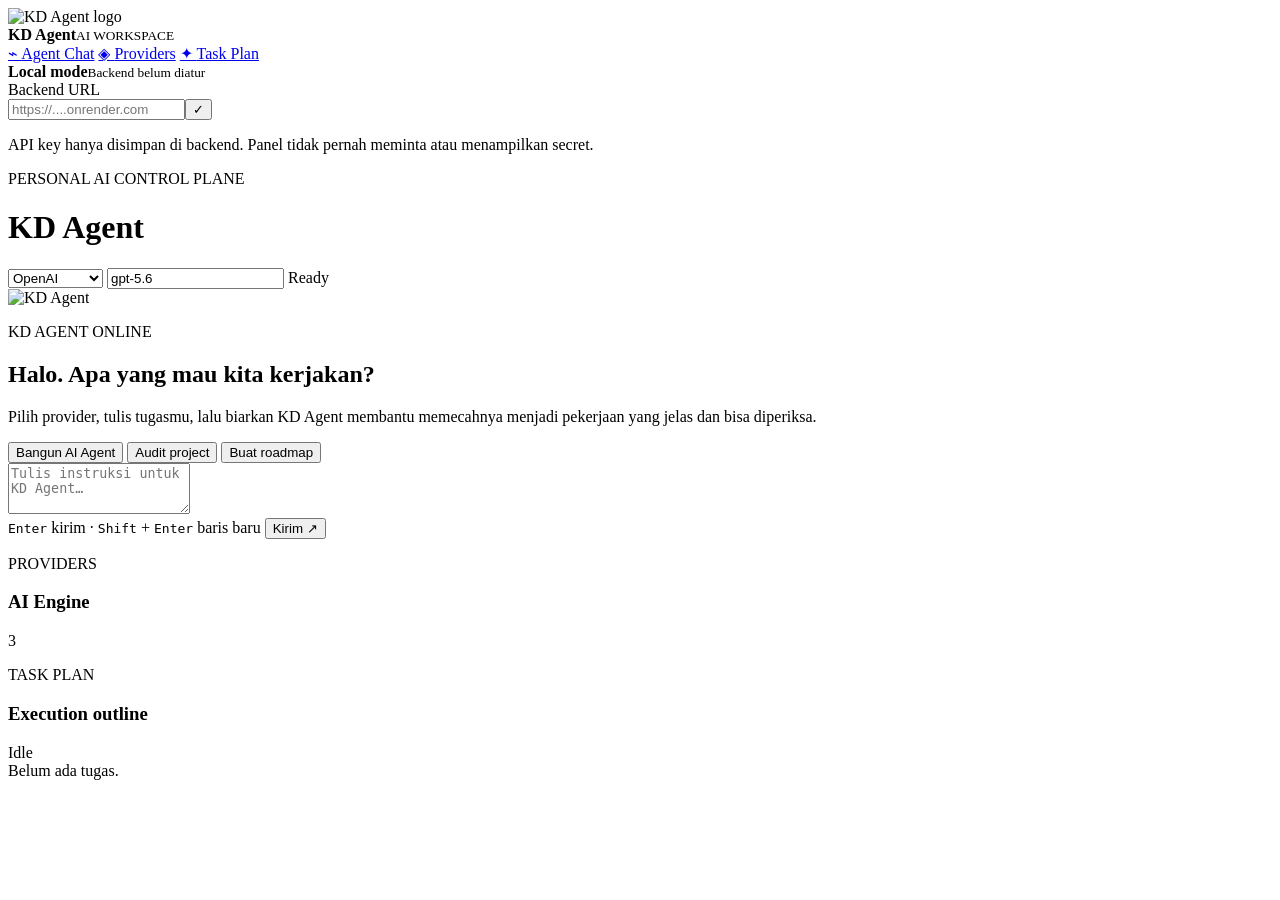
==== kd_agent/static/index.html @ d7be678e "feat: redesign KD Agent panel with branded professional UI" ====
<!doctype html>
<html lang="id">
  <head>
    <meta charset="utf-8">
    <meta name="viewport" content="width=device-width, initial-scale=1">
    <meta name="description" content="KD Agent modern AI workspace">
    <title>KD Agent — AI Workspace</title>
    <link rel="stylesheet" href="/static/styles.css">
  </head>
  <body>
    <div class="app-shell">
      <aside class="sidebar">
        <div class="brand"><span class="brand-mark"><img src="https://i.ibb.co/DNGhtS0/image.png" alt="KD Agent logo"></span><div><strong>KD Agent</strong><small>AI WORKSPACE</small></div></div>
        <nav>
          <a class="nav-item active" href="#chat">⌁ <span>Agent Chat</span></a>
          <a class="nav-item" href="#providers">◈ <span>Providers</span></a>
          <a class="nav-item" href="#plan-panel">✦ <span>Task Plan</span></a>
        </nav>
        <div class="sidebar-bottom">
          <div class="mini-status"><i id="connection-dot"></i><div><strong id="connection-text">Local mode</strong><small id="backend-text">Backend belum diatur</small></div></div>
          <label class="field-label" for="api-base">Backend URL</label>
          <div class="url-row"><input id="api-base" placeholder="https://....onrender.com" autocomplete="off"><button id="save-api" class="icon-btn" title="Simpan">✓</button></div>
          <p class="security-note">API key hanya disimpan di backend. Panel tidak pernah meminta atau menampilkan secret.</p>
        </div>
      </aside>
      <main class="main">
        <header class="topbar">
          <div><p class="eyebrow">PERSONAL AI CONTROL PLANE</p><h1>KD Agent</h1></div>
          <div class="top-controls">
            <select id="provider" aria-label="AI provider">
              <option value="openai">OpenAI</option>
              <option value="groq">Groq</option>
              <option value="openrouter">OpenRouter</option>
            </select>
            <input id="model" aria-label="AI model" value="gpt-5.6">
            <span class="live-pill"><i id="live-dot"></i><span id="live-label">Ready</span></span>
          </div>
        </header>
        <section id="chat" class="chat-layout">
          <div class="chat-card">
            <div id="chat-feed" class="chat-feed">
              <div class="welcome">
                <div class="orb"><img src="https://i.ibb.co/DNGhtS0/image.png" alt="KD Agent"></div>
                <p class="eyebrow">KD AGENT ONLINE</p>
                <h2>Halo. Apa yang mau kita kerjakan?</h2>
                <p>Pilih provider, tulis tugasmu, lalu biarkan KD Agent membantu memecahnya menjadi pekerjaan yang jelas dan bisa diperiksa.</p>
                <div class="quick-actions">
                  <button class="quick" data-prompt="Buat rencana untuk membangun website AI Agent modern.">Bangun AI Agent</button>
                  <button class="quick" data-prompt="Analisis struktur project saya dan cari masalah utama yang perlu diperbaiki.">Audit project</button>
                  <button class="quick" data-prompt="Buat roadmap coding 7 hari untuk menyelesaikan project ini.">Buat roadmap</button>
                </div>
              </div>
            </div>
            <form id="chat-form" class="composer">
              <textarea id="prompt" rows="3" placeholder="Tulis instruksi untuk KD Agent…" required></textarea>
              <div class="composer-bar">
                <span><kbd>Enter</kbd> kirim · <kbd>Shift</kbd> + <kbd>Enter</kbd> baris baru</span>
                <button id="send-btn" class="send-btn" type="submit"><span>Kirim</span> ↗</button>
              </div>
            </form>
          </div>
          <aside class="right-rail">
            <section id="providers" class="panel-card">
              <div class="panel-head"><div><p class="eyebrow">PROVIDERS</p><h3>AI Engine</h3></div><span id="provider-count">3</span></div>
              <div id="provider-list" class="provider-list"></div>
            </section>
            <section id="plan-panel" class="panel-card">
              <div class="panel-head"><div><p class="eyebrow">TASK PLAN</p><h3>Execution outline</h3></div><span id="plan-state">Idle</span></div>
              <div id="plan-empty" class="plan-empty">Belum ada tugas.</div>
              <ol id="plan-steps" class="plan-steps" hidden></ol>
              <div id="warnings" class="warnings" hidden></div>
            </section>
          </aside>
        </section>
      </main>
    </div>
    <script src="/static/app.js"></script>
  </body>
</html>
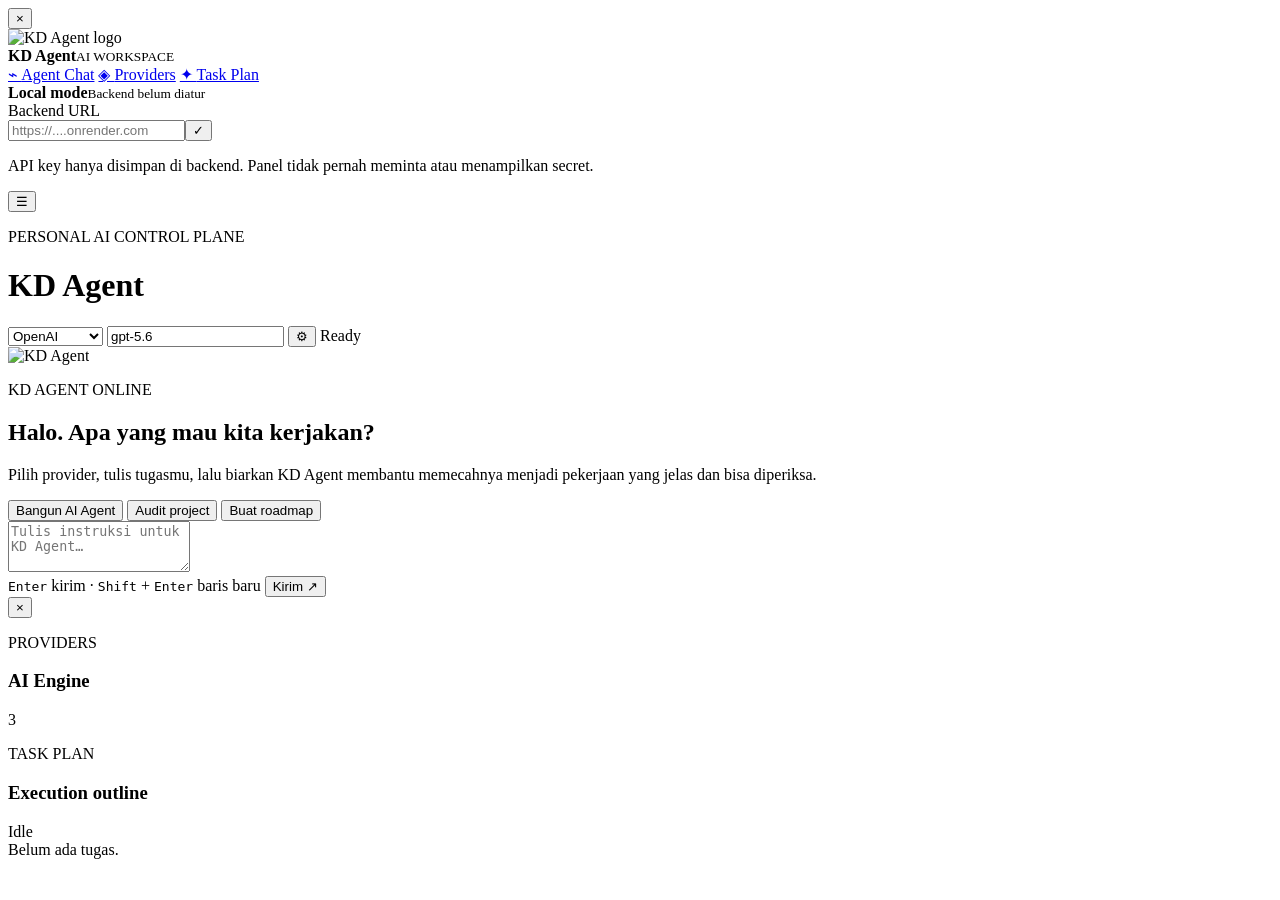
==== commit d8f0c91b: "feat: add local mobile drawer controls" ====
--- a/kd_agent/static/index.html
+++ b/kd_agent/static/index.html
@@ -4,12 +4,18 @@
     <meta charset="utf-8">
     <meta name="viewport" content="width=device-width, initial-scale=1">
     <meta name="description" content="KD Agent modern AI workspace">
+    <link rel="icon" type="image/png" href="https://i.ibb.co/DNGhtS0/image.png">
+    <link rel="apple-touch-icon" href="https://i.ibb.co/DNGhtS0/image.png">
     <title>KD Agent — AI Workspace</title>
     <link rel="stylesheet" href="/static/styles.css">
+    <link rel="stylesheet" href="/static/pro.css">
+    <link rel="stylesheet" href="/static/mobile-fix.css">
   </head>
   <body>
     <div class="app-shell">
+      <div id="drawer-backdrop" class="drawer-backdrop" hidden></div>
       <aside class="sidebar">
+        <button id="sidebar-close" class="drawer-close" type="button" aria-label="Tutup menu">×</button>
         <div class="brand"><span class="brand-mark"><img src="https://i.ibb.co/DNGhtS0/image.png" alt="KD Agent logo"></span><div><strong>KD Agent</strong><small>AI WORKSPACE</small></div></div>
         <nav>
           <a class="nav-item active" href="#chat">⌁ <span>Agent Chat</span></a>
@@ -25,6 +31,7 @@
       </aside>
       <main class="main">
         <header class="topbar">
+          <button id="sidebar-toggle" class="mobile-menu" type="button" aria-label="Buka menu">☰</button>
           <div><p class="eyebrow">PERSONAL AI CONTROL PLANE</p><h1>KD Agent</h1></div>
           <div class="top-controls">
             <select id="provider" aria-label="AI provider">
@@ -33,6 +40,7 @@
               <option value="openrouter">OpenRouter</option>
             </select>
             <input id="model" aria-label="AI model" value="gpt-5.6">
+            <button id="tools-toggle" class="mobile-menu" type="button" aria-label="Buka tools">⚙</button>
             <span class="live-pill"><i id="live-dot"></i><span id="live-label">Ready</span></span>
           </div>
         </header>
@@ -60,6 +68,7 @@
             </form>
           </div>
           <aside class="right-rail">
+            <button id="tools-close" class="drawer-close" type="button" aria-label="Tutup tools">×</button>
             <section id="providers" class="panel-card">
               <div class="panel-head"><div><p class="eyebrow">PROVIDERS</p><h3>AI Engine</h3></div><span id="provider-count">3</span></div>
               <div id="provider-list" class="provider-list"></div>
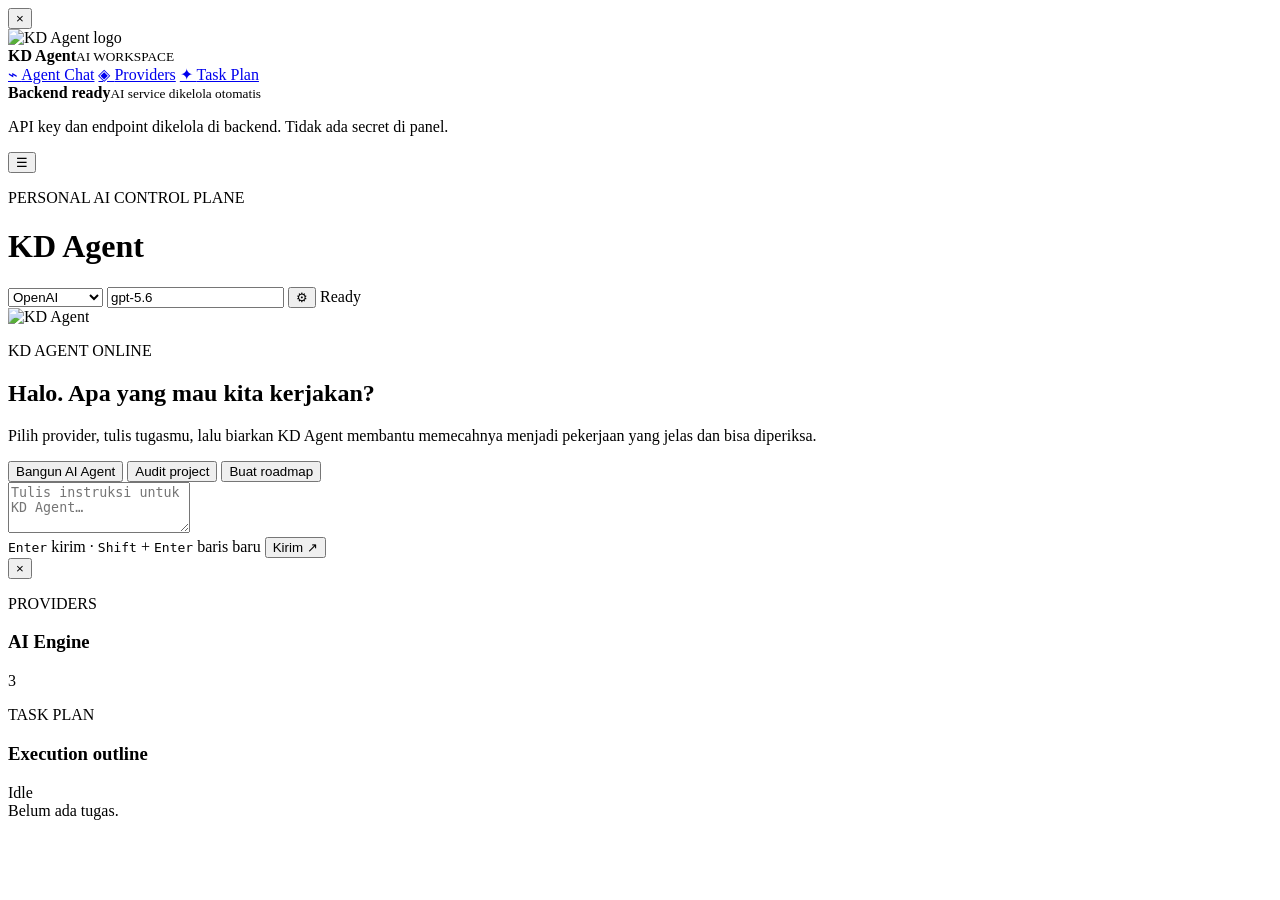
==== commit 48ae09f8: "refactor: simplify local sidebar controls" ====
--- a/kd_agent/static/index.html
+++ b/kd_agent/static/index.html
@@ -15,7 +15,7 @@
     <div class="app-shell">
       <div id="drawer-backdrop" class="drawer-backdrop" hidden></div>
       <aside class="sidebar">
-        <button id="sidebar-close" class="drawer-close" type="button" aria-label="Tutup menu">×</button>
+        <button id="sidebar-close" class="drawer-close" type="button" aria-label="Tutup menu"><span aria-hidden="true">×</span></button>
         <div class="brand"><span class="brand-mark"><img src="https://i.ibb.co/DNGhtS0/image.png" alt="KD Agent logo"></span><div><strong>KD Agent</strong><small>AI WORKSPACE</small></div></div>
         <nav>
           <a class="nav-item active" href="#chat">⌁ <span>Agent Chat</span></a>
@@ -23,10 +23,8 @@
           <a class="nav-item" href="#plan-panel">✦ <span>Task Plan</span></a>
         </nav>
         <div class="sidebar-bottom">
-          <div class="mini-status"><i id="connection-dot"></i><div><strong id="connection-text">Local mode</strong><small id="backend-text">Backend belum diatur</small></div></div>
-          <label class="field-label" for="api-base">Backend URL</label>
-          <div class="url-row"><input id="api-base" placeholder="https://....onrender.com" autocomplete="off"><button id="save-api" class="icon-btn" title="Simpan">✓</button></div>
-          <p class="security-note">API key hanya disimpan di backend. Panel tidak pernah meminta atau menampilkan secret.</p>
+          <div class="mini-status"><i id="connection-dot"></i><div><strong id="connection-text">Backend ready</strong><small id="backend-text">AI service dikelola otomatis</small></div></div>
+          <p class="security-note">API key dan endpoint dikelola di backend. Tidak ada secret di panel.</p>
         </div>
       </aside>
       <main class="main">
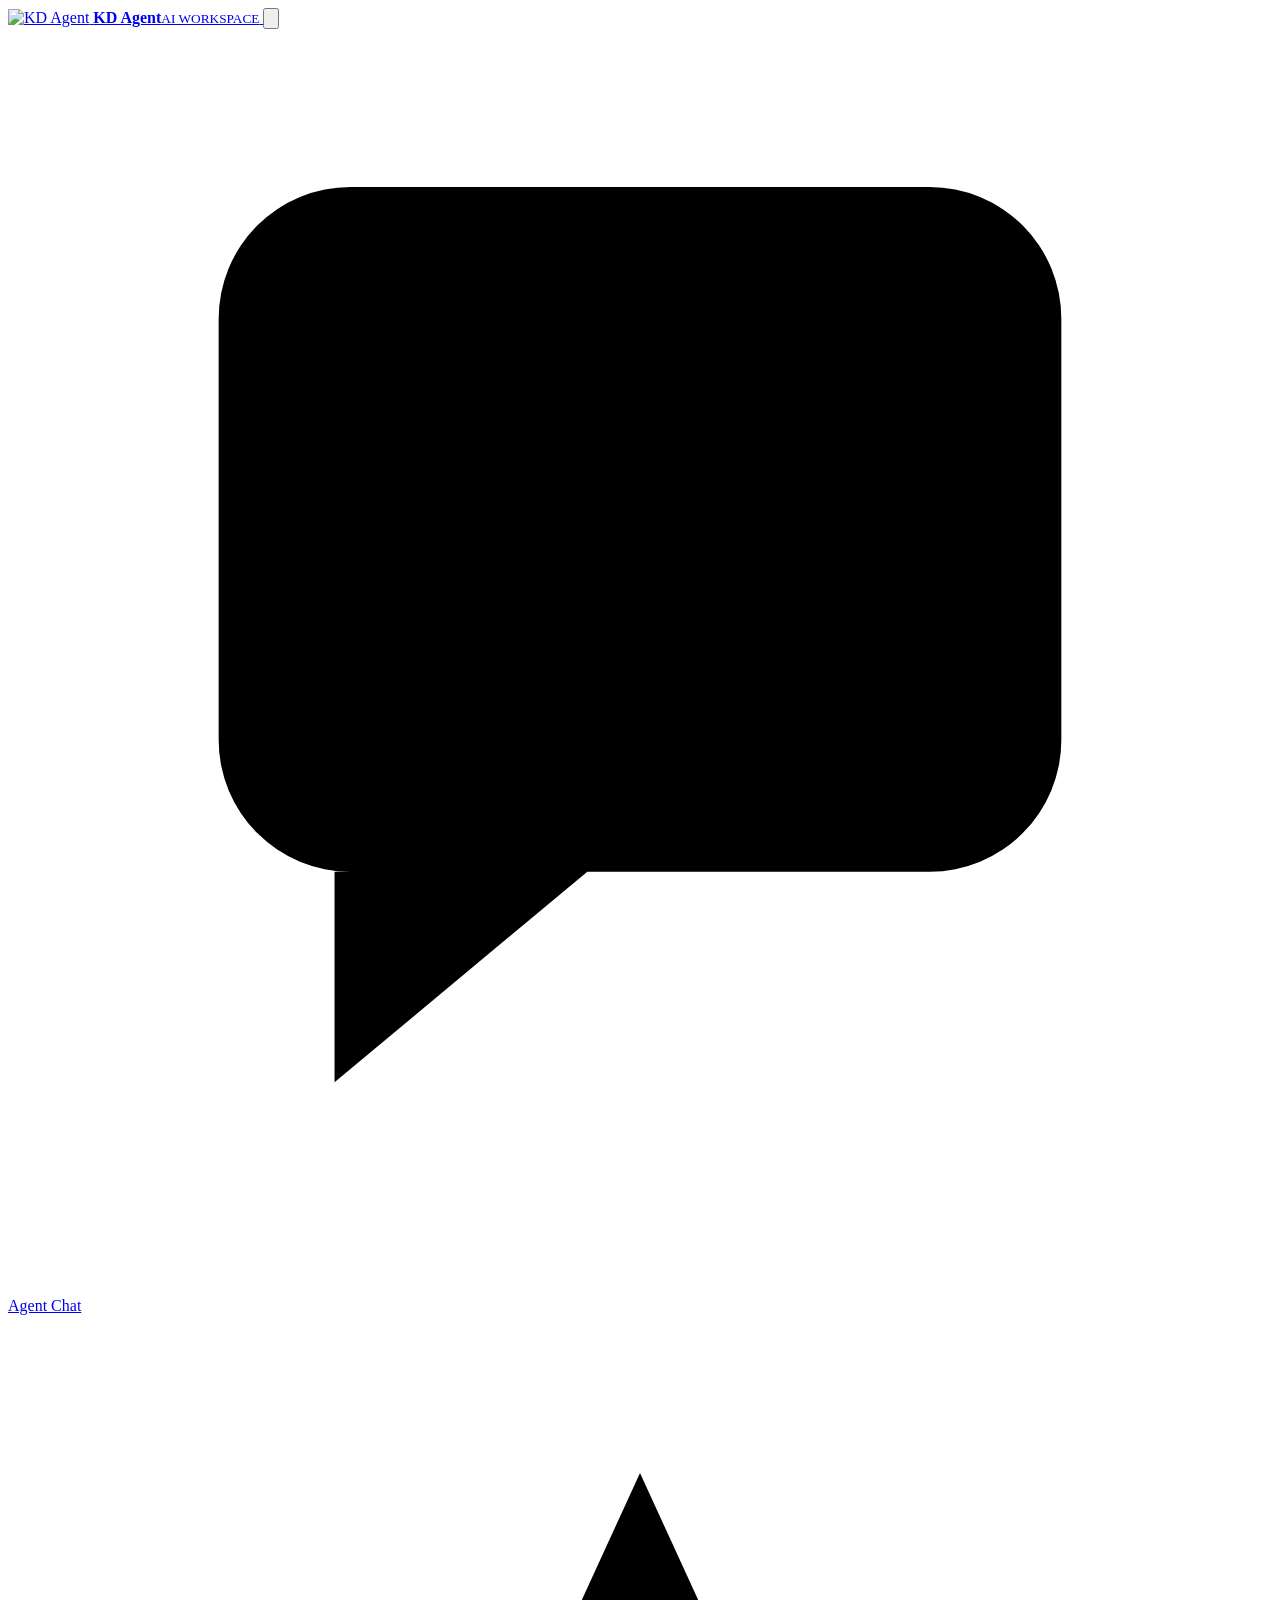
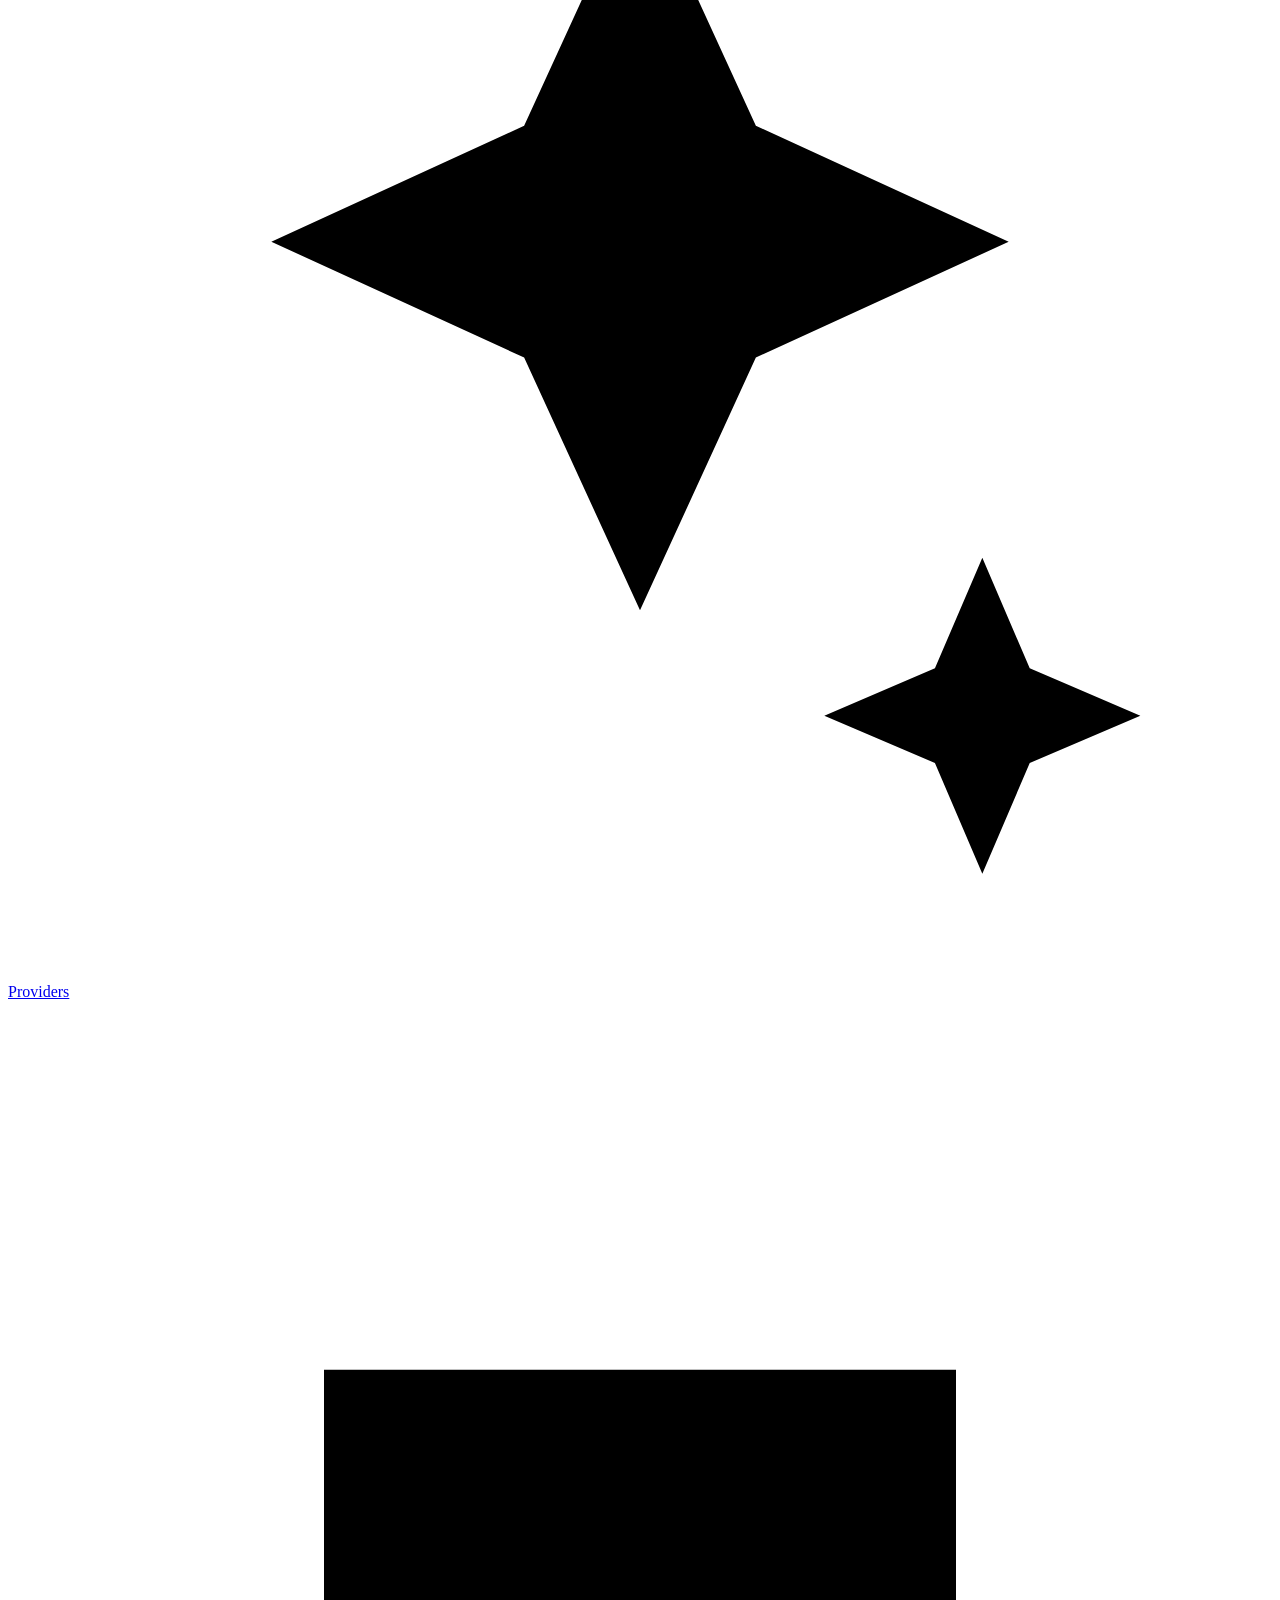
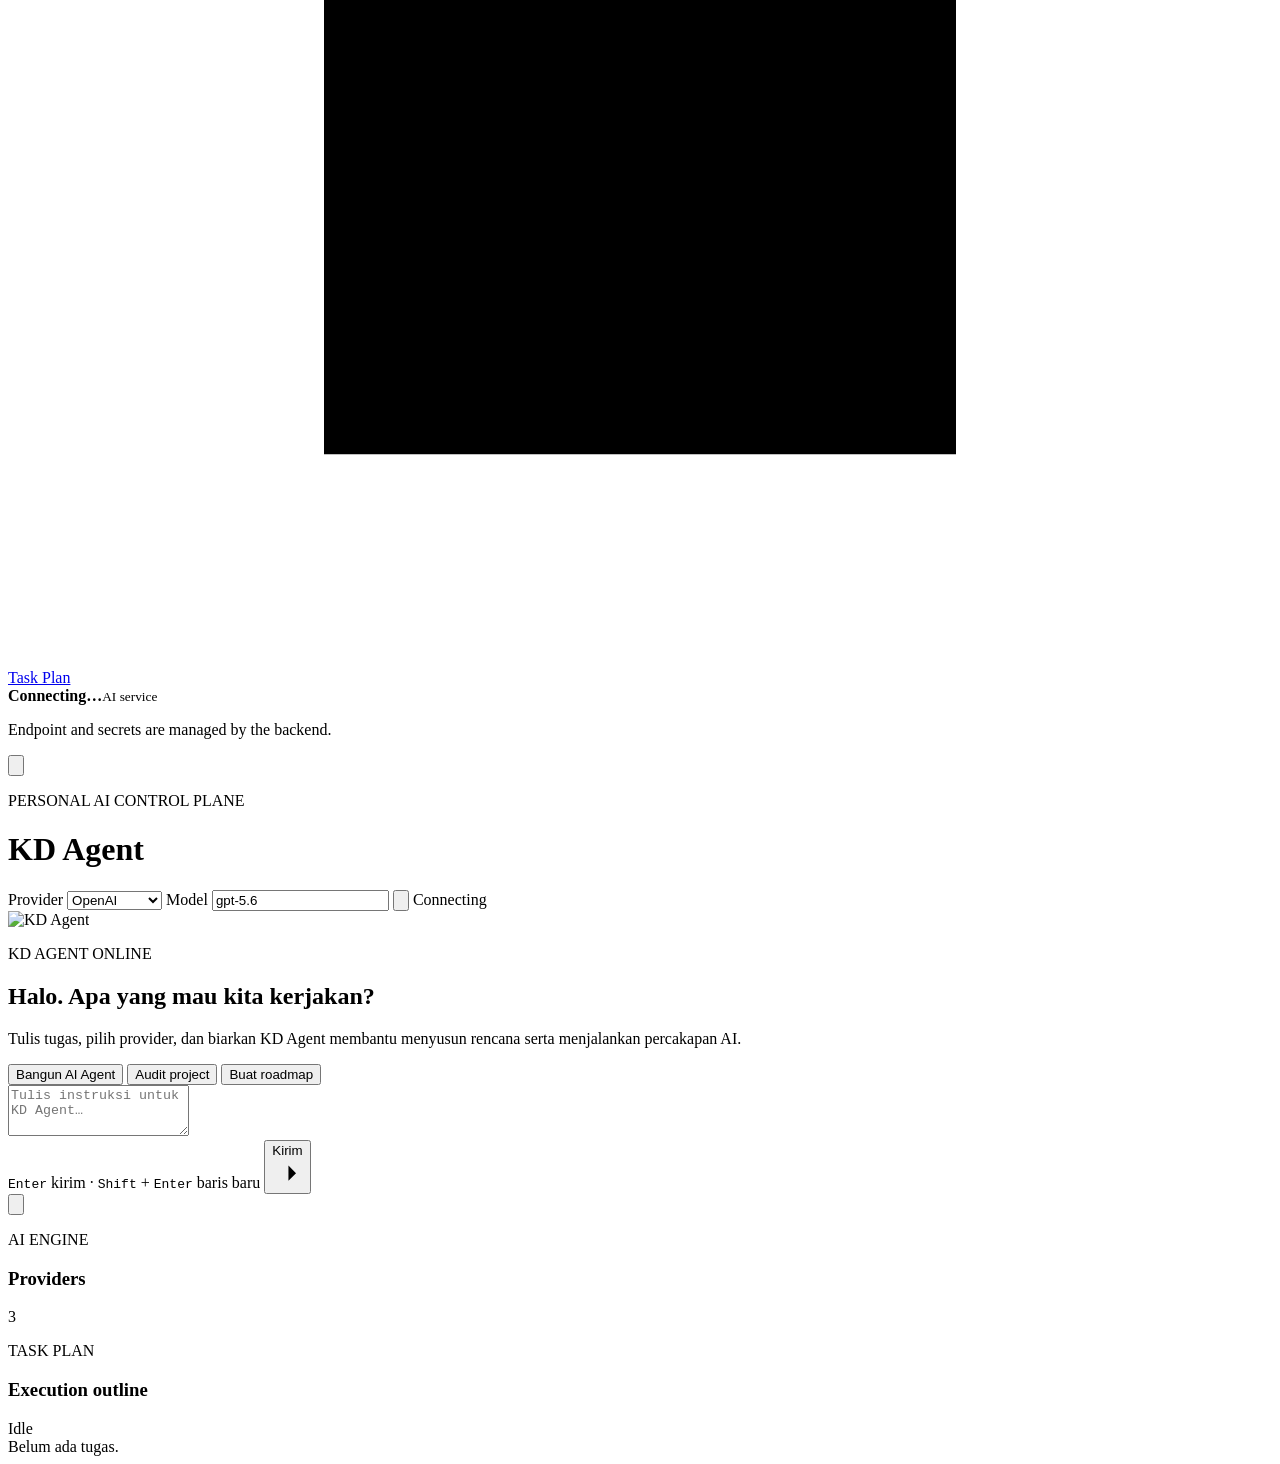
==== commit 05cf68a4: "refactor: rebuild local KD Agent layout" ====
--- a/kd_agent/static/index.html
+++ b/kd_agent/static/index.html
@@ -2,85 +2,137 @@
 <html lang="id">
   <head>
     <meta charset="utf-8">
-    <meta name="viewport" content="width=device-width, initial-scale=1">
+    <meta name="viewport" content="width=device-width, initial-scale=1, viewport-fit=cover">
     <meta name="description" content="KD Agent modern AI workspace">
+    <meta name="theme-color" content="#070b14">
     <link rel="icon" type="image/png" href="https://i.ibb.co/DNGhtS0/image.png">
     <link rel="apple-touch-icon" href="https://i.ibb.co/DNGhtS0/image.png">
     <title>KD Agent — AI Workspace</title>
     <link rel="stylesheet" href="/static/styles.css">
-    <link rel="stylesheet" href="/static/pro.css">
-    <link rel="stylesheet" href="/static/mobile-fix.css">
   </head>
   <body>
     <div class="app-shell">
       <div id="drawer-backdrop" class="drawer-backdrop" hidden></div>
-      <aside class="sidebar">
-        <button id="sidebar-close" class="drawer-close" type="button" aria-label="Tutup menu"><span aria-hidden="true">×</span></button>
-        <div class="brand"><span class="brand-mark"><img src="https://i.ibb.co/DNGhtS0/image.png" alt="KD Agent logo"></span><div><strong>KD Agent</strong><small>AI WORKSPACE</small></div></div>
-        <nav>
-          <a class="nav-item active" href="#chat">⌁ <span>Agent Chat</span></a>
-          <a class="nav-item" href="#providers">◈ <span>Providers</span></a>
-          <a class="nav-item" href="#plan-panel">✦ <span>Task Plan</span></a>
+
+      <aside class="sidebar sidebar-left" id="sidebar">
+        <div class="sidebar-head">
+          <a class="brand" href="#chat" aria-label="KD Agent home">
+            <span class="brand-logo"><img src="https://i.ibb.co/DNGhtS0/image.png" alt="KD Agent"></span>
+            <span class="brand-copy"><strong>KD Agent</strong><small>AI WORKSPACE</small></span>
+          </a>
+          <button class="icon-button drawer-close" id="sidebar-close" type="button" aria-label="Tutup menu">
+            <svg viewBox="0 0 24 24" aria-hidden="true"><path d="M6 6l12 12M18 6L6 18"/></svg>
+          </button>
+        </div>
+
+        <nav class="nav" aria-label="Navigasi utama">
+          <a class="nav-item active" href="#chat" data-close-drawer>
+            <svg viewBox="0 0 24 24" aria-hidden="true"><path d="M4 5.5A2.5 2.5 0 0 1 6.5 3h11A2.5 2.5 0 0 1 20 5.5v8a2.5 2.5 0 0 1-2.5 2.5H11l-4.8 4v-4H6.5A2.5 2.5 0 0 1 4 13.5z"/></svg>
+            <span>Agent Chat</span>
+          </a>
+          <a class="nav-item" href="#providers" data-close-drawer>
+            <svg viewBox="0 0 24 24" aria-hidden="true"><path d="M12 3l2.2 4.8L19 10l-4.8 2.2L12 17l-2.2-4.8L5 10l4.8-2.2zM18.5 16l.9 2.1L21.5 19l-2.1.9-.9 2.1-.9-2.1-2.1-.9 2.1-.9z"/></svg>
+            <span>Providers</span>
+          </a>
+          <a class="nav-item" href="#plan-panel" data-close-drawer>
+            <svg viewBox="0 0 24 24" aria-hidden="true"><path d="M7 4h10M6 7h12v13H6zM9 11h6M9 15h4"/></svg>
+            <span>Task Plan</span>
+          </a>
         </nav>
-        <div class="sidebar-bottom">
-          <div class="mini-status"><i id="connection-dot"></i><div><strong id="connection-text">Backend ready</strong><small id="backend-text">AI service dikelola otomatis</small></div></div>
-          <p class="security-note">API key dan endpoint dikelola di backend. Tidak ada secret di panel.</p>
+
+        <div class="sidebar-foot">
+          <div class="connection-card">
+            <span class="status-dot" id="connection-dot"></span>
+            <span><strong id="connection-text">Connecting…</strong><small id="backend-text">AI service</small></span>
+          </div>
+          <p>Endpoint and secrets are managed by the backend.</p>
         </div>
       </aside>
-      <main class="main">
+
+      <main class="workspace">
         <header class="topbar">
-          <button id="sidebar-toggle" class="mobile-menu" type="button" aria-label="Buka menu">☰</button>
-          <div><p class="eyebrow">PERSONAL AI CONTROL PLANE</p><h1>KD Agent</h1></div>
-          <div class="top-controls">
-            <select id="provider" aria-label="AI provider">
-              <option value="openai">OpenAI</option>
-              <option value="groq">Groq</option>
-              <option value="openrouter">OpenRouter</option>
-            </select>
-            <input id="model" aria-label="AI model" value="gpt-5.6">
-            <button id="tools-toggle" class="mobile-menu" type="button" aria-label="Buka tools">⚙</button>
-            <span class="live-pill"><i id="live-dot"></i><span id="live-label">Ready</span></span>
+          <div class="topbar-main">
+            <button class="icon-button mobile-only" id="sidebar-toggle" type="button" aria-label="Buka menu">
+              <svg viewBox="0 0 24 24" aria-hidden="true"><path d="M4 7h16M4 12h16M4 17h16"/></svg>
+            </button>
+            <div class="title-wrap">
+              <p class="eyebrow">PERSONAL AI CONTROL PLANE</p>
+              <h1>KD Agent</h1>
+            </div>
+          </div>
+
+          <div class="topbar-tools">
+            <label class="control">
+              <span>Provider</span>
+              <select id="provider" aria-label="AI provider">
+                <option value="openai">OpenAI</option>
+                <option value="groq">Groq</option>
+                <option value="openrouter">OpenRouter</option>
+              </select>
+            </label>
+            <label class="control model-control">
+              <span>Model</span>
+              <input id="model" value="gpt-5.6" aria-label="AI model" autocomplete="off">
+            </label>
+            <button class="icon-button mobile-only" id="tools-toggle" type="button" aria-label="Buka tools">
+              <svg viewBox="0 0 24 24" aria-hidden="true"><path d="M12 8.3a3.7 3.7 0 1 0 0 7.4 3.7 3.7 0 0 0 0-7.4zM4.8 13.2l-1.2.7 1.7 3 1.3-.7c.5.5 1 .9 1.6 1.1V19h3.5v-1.7c.6-.2 1.1-.6 1.6-1.1l1.3.7 1.7-3-1.2-.7.1-1.2-.1-1.2 1.2-.7-1.7-3-1.3.7c-.5-.5-1-.9-1.6-1.1V5H8.2v1.7c-.6.2-1.1.6-1.6 1.1l-1.3-.7-1.7 3 1.2.7-.1 1.2z"/></svg>
+            </button>
+            <span class="live-pill"><i id="live-dot"></i><span id="live-label">Connecting</span></span>
           </div>
         </header>
-        <section id="chat" class="chat-layout">
-          <div class="chat-card">
-            <div id="chat-feed" class="chat-feed">
+
+        <section class="content-grid">
+          <section class="chat-card" id="chat">
+            <div class="chat-feed" id="chat-feed">
               <div class="welcome">
-                <div class="orb"><img src="https://i.ibb.co/DNGhtS0/image.png" alt="KD Agent"></div>
+                <div class="welcome-logo"><img src="https://i.ibb.co/DNGhtS0/image.png" alt="KD Agent"></div>
                 <p class="eyebrow">KD AGENT ONLINE</p>
                 <h2>Halo. Apa yang mau kita kerjakan?</h2>
-                <p>Pilih provider, tulis tugasmu, lalu biarkan KD Agent membantu memecahnya menjadi pekerjaan yang jelas dan bisa diperiksa.</p>
+                <p class="welcome-copy">Tulis tugas, pilih provider, dan biarkan KD Agent membantu menyusun rencana serta menjalankan percakapan AI.</p>
                 <div class="quick-actions">
-                  <button class="quick" data-prompt="Buat rencana untuk membangun website AI Agent modern.">Bangun AI Agent</button>
-                  <button class="quick" data-prompt="Analisis struktur project saya dan cari masalah utama yang perlu diperbaiki.">Audit project</button>
-                  <button class="quick" data-prompt="Buat roadmap coding 7 hari untuk menyelesaikan project ini.">Buat roadmap</button>
+                  <button class="quick" type="button" data-prompt="Buat rencana untuk membangun website AI Agent modern.">Bangun AI Agent</button>
+                  <button class="quick" type="button" data-prompt="Analisis struktur project saya dan cari masalah utama yang perlu diperbaiki.">Audit project</button>
+                  <button class="quick" type="button" data-prompt="Buat roadmap coding 7 hari untuk menyelesaikan project ini.">Buat roadmap</button>
                 </div>
               </div>
             </div>
-            <form id="chat-form" class="composer">
+
+            <form class="composer" id="chat-form">
               <textarea id="prompt" rows="3" placeholder="Tulis instruksi untuk KD Agent…" required></textarea>
               <div class="composer-bar">
                 <span><kbd>Enter</kbd> kirim · <kbd>Shift</kbd> + <kbd>Enter</kbd> baris baru</span>
-                <button id="send-btn" class="send-btn" type="submit"><span>Kirim</span> ↗</button>
+                <button class="send-btn" id="send-btn" type="submit"><span>Kirim</span><svg viewBox="0 0 24 24" aria-hidden="true"><path d="M5 12h13M13 6l6 6-6 6"/></svg></button>
               </div>
             </form>
-          </div>
-          <aside class="right-rail">
-            <button id="tools-close" class="drawer-close" type="button" aria-label="Tutup tools">×</button>
-            <section id="providers" class="panel-card">
-              <div class="panel-head"><div><p class="eyebrow">PROVIDERS</p><h3>AI Engine</h3></div><span id="provider-count">3</span></div>
-              <div id="provider-list" class="provider-list"></div>
+          </section>
+
+          <aside class="right-rail" id="right-rail" aria-label="Tools">
+            <button class="icon-button drawer-close" id="tools-close" type="button" aria-label="Tutup tools">
+              <svg viewBox="0 0 24 24" aria-hidden="true"><path d="M6 6l12 12M18 6L6 18"/></svg>
+            </button>
+
+            <section class="panel-card" id="providers">
+              <div class="panel-head">
+                <div><p class="eyebrow">AI ENGINE</p><h3>Providers</h3></div>
+                <span class="panel-count" id="provider-count">3</span>
+              </div>
+              <div class="provider-list" id="provider-list"></div>
             </section>
-            <section id="plan-panel" class="panel-card">
-              <div class="panel-head"><div><p class="eyebrow">TASK PLAN</p><h3>Execution outline</h3></div><span id="plan-state">Idle</span></div>
-              <div id="plan-empty" class="plan-empty">Belum ada tugas.</div>
-              <ol id="plan-steps" class="plan-steps" hidden></ol>
-              <div id="warnings" class="warnings" hidden></div>
+
+            <section class="panel-card" id="plan-panel">
+              <div class="panel-head">
+                <div><p class="eyebrow">TASK PLAN</p><h3>Execution outline</h3></div>
+                <span class="panel-count" id="plan-state">Idle</span>
+              </div>
+              <div class="plan-empty" id="plan-empty">Belum ada tugas.</div>
+              <ol class="plan-steps" id="plan-steps" hidden></ol>
+              <div class="warnings" id="warnings" hidden></div>
             </section>
           </aside>
         </section>
       </main>
     </div>
+
     <script src="/static/app.js"></script>
   </body>
 </html>
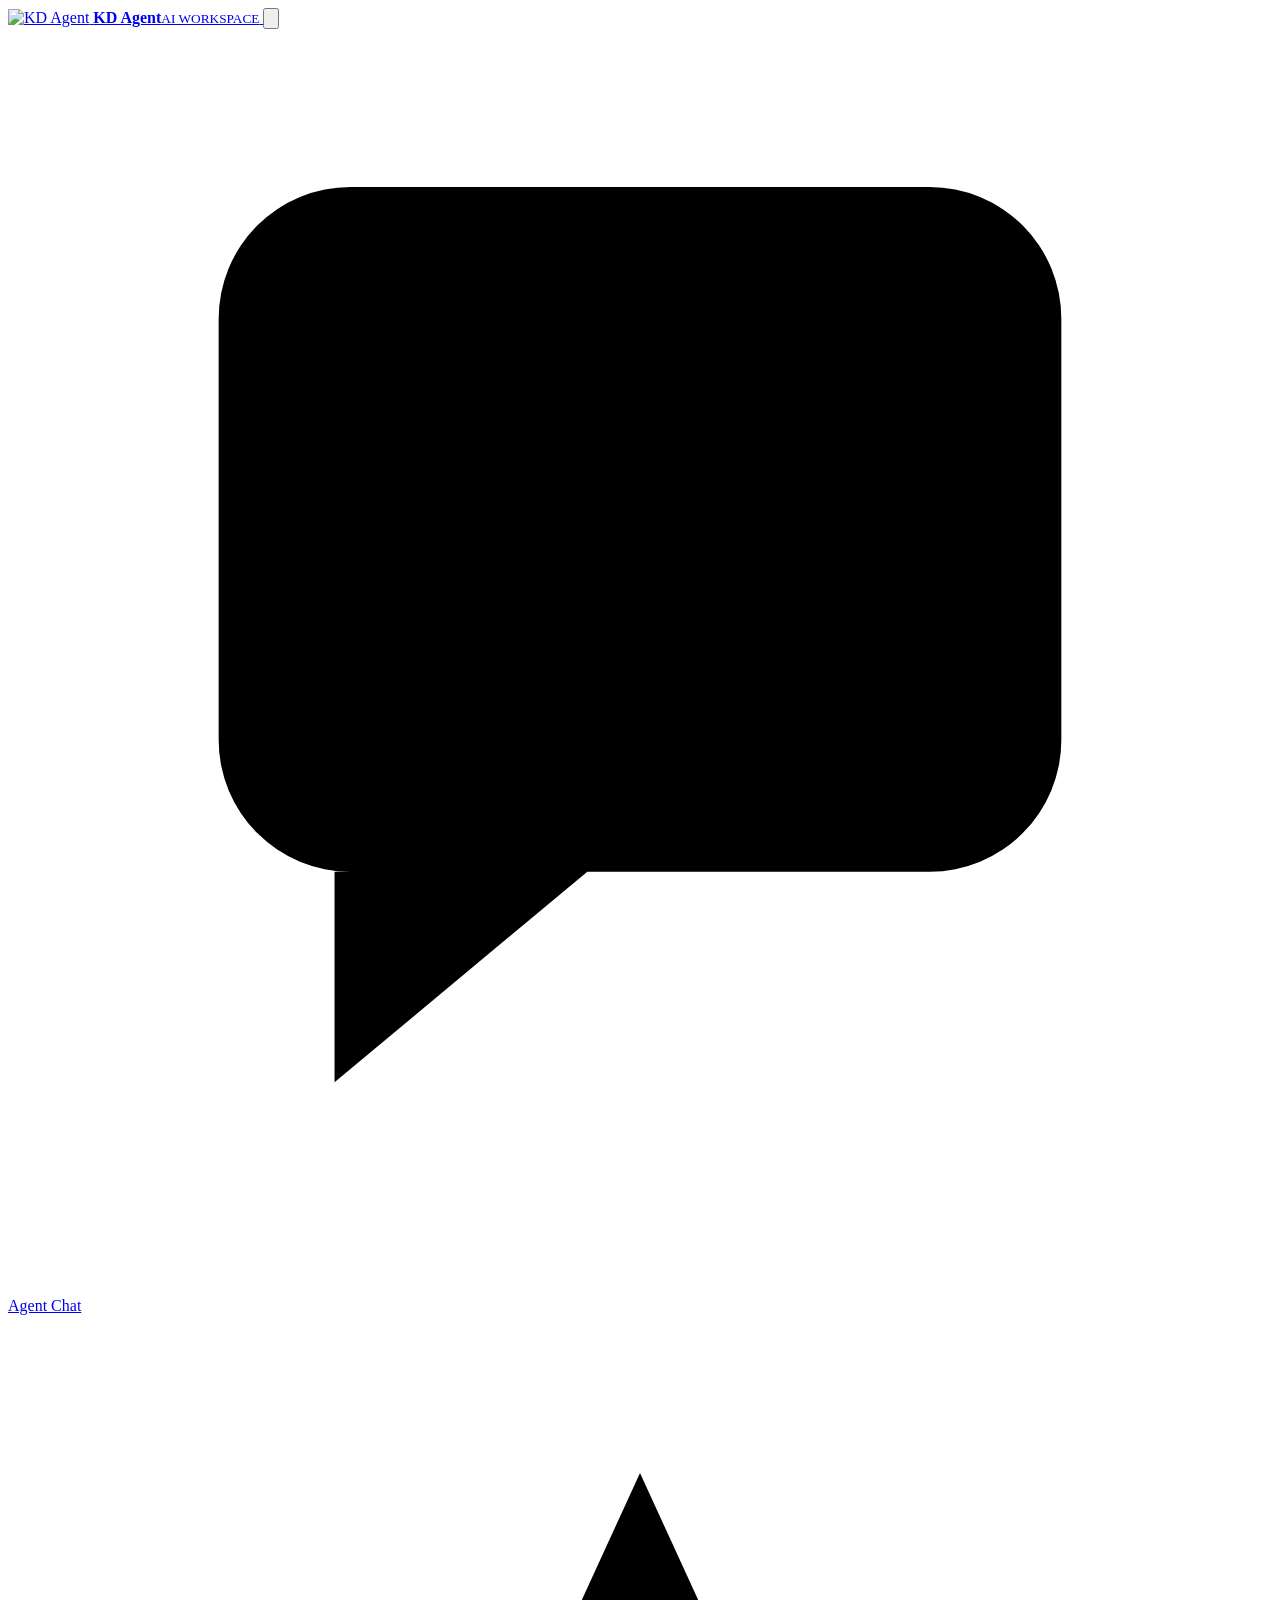
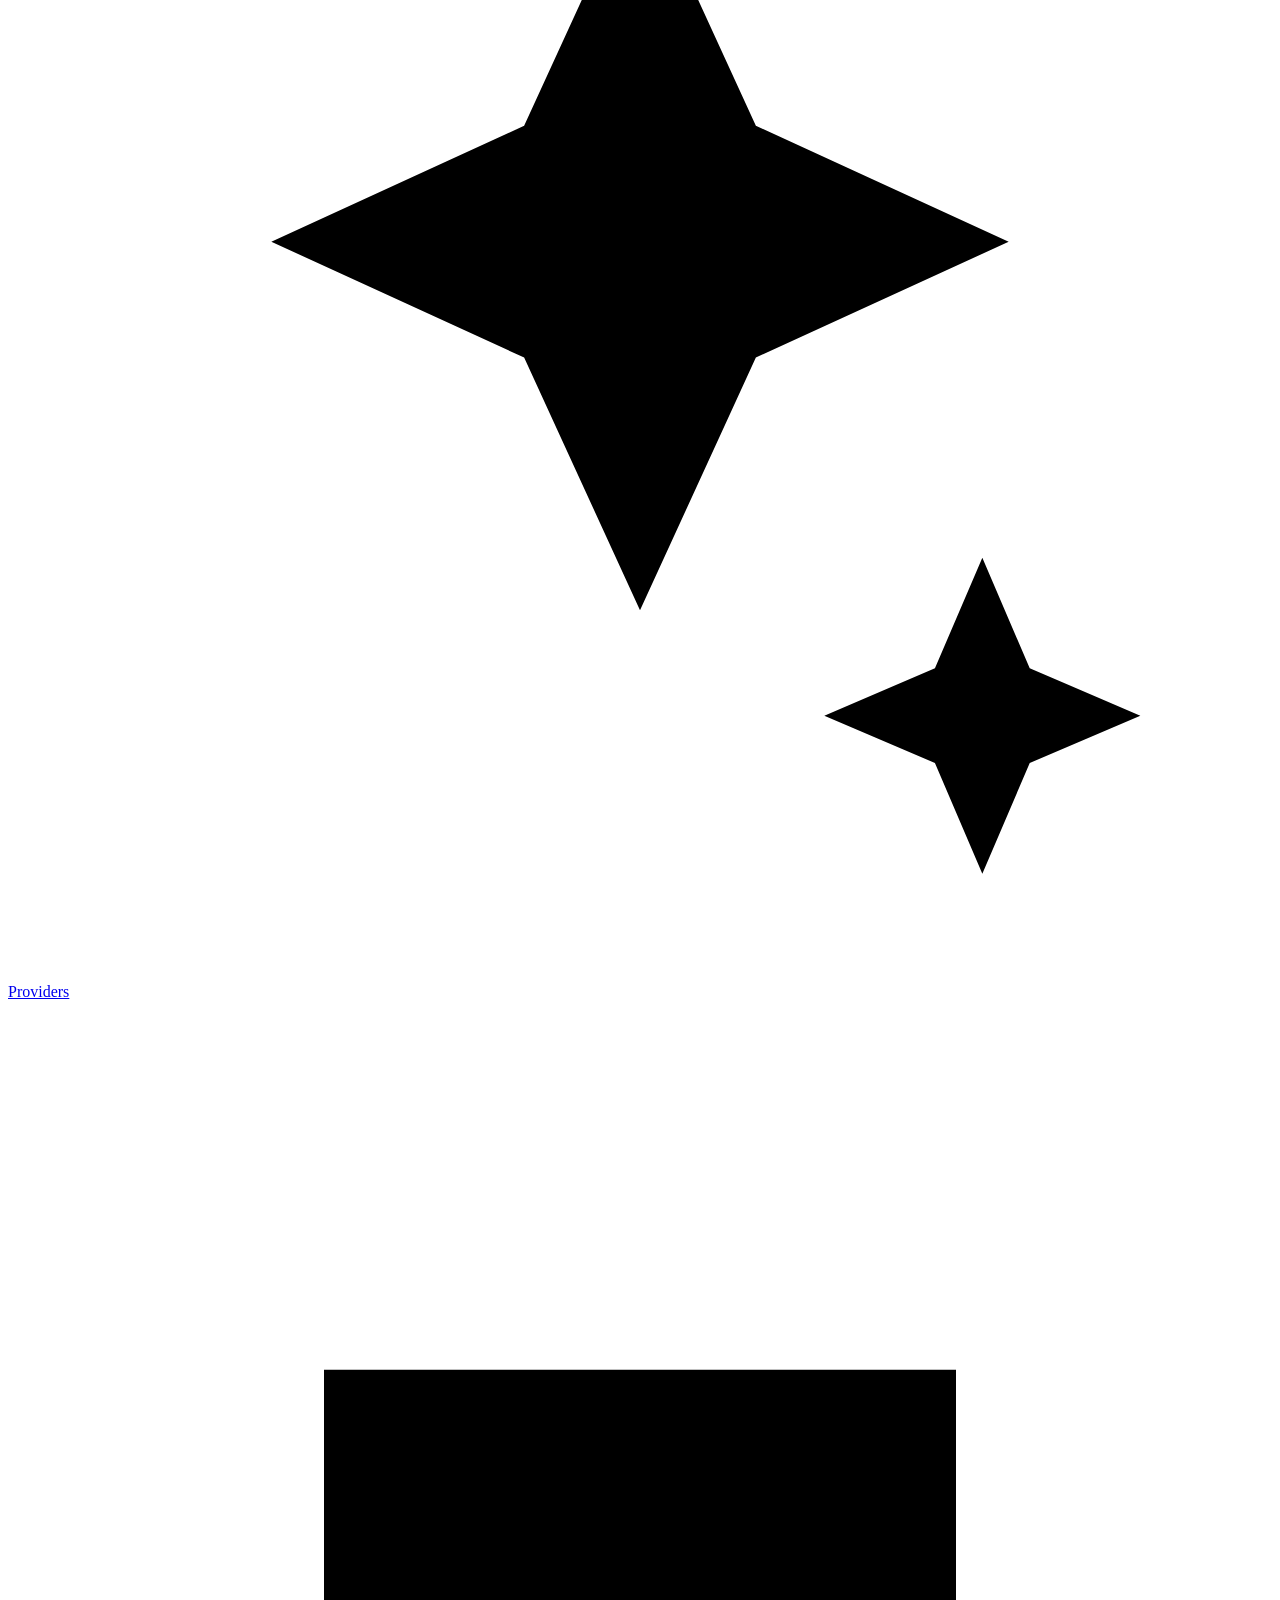
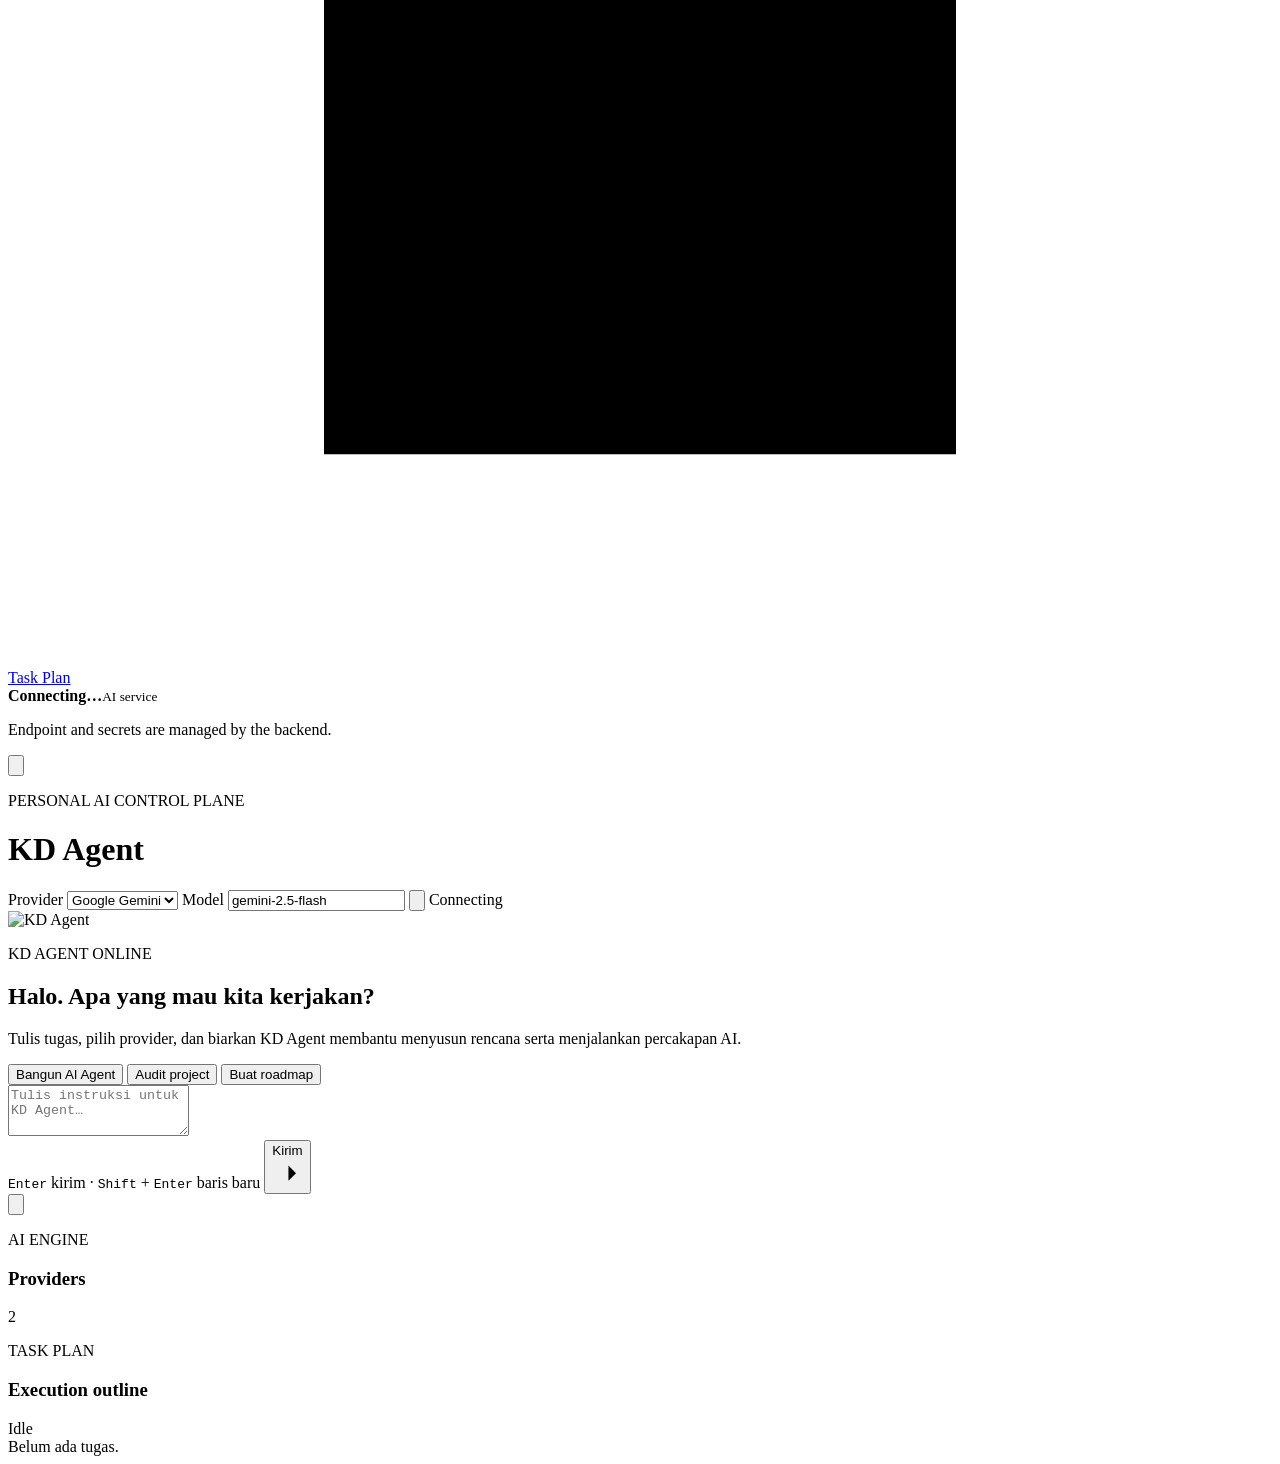
==== commit e408c4cf: "feat(ui): make Gemini primary provider in panel" ====
--- a/kd_agent/static/index.html
+++ b/kd_agent/static/index.html
@@ -65,14 +65,13 @@
             <label class="control">
               <span>Provider</span>
               <select id="provider" aria-label="AI provider">
-                <option value="openai">OpenAI</option>
+                <option value="gemini">Google Gemini</option>
                 <option value="groq">Groq</option>
-                <option value="openrouter">OpenRouter</option>
               </select>
             </label>
             <label class="control model-control">
               <span>Model</span>
-              <input id="model" value="gpt-5.6" aria-label="AI model" autocomplete="off">
+              <input id="model" value="gemini-2.5-flash" aria-label="AI model" autocomplete="off">
             </label>
             <button class="icon-button mobile-only" id="tools-toggle" type="button" aria-label="Buka tools">
               <svg viewBox="0 0 24 24" aria-hidden="true"><path d="M12 8.3a3.7 3.7 0 1 0 0 7.4 3.7 3.7 0 0 0 0-7.4zM4.8 13.2l-1.2.7 1.7 3 1.3-.7c.5.5 1 .9 1.6 1.1V19h3.5v-1.7c.6-.2 1.1-.6 1.6-1.1l1.3.7 1.7-3-1.2-.7.1-1.2-.1-1.2 1.2-.7-1.7-3-1.3.7c-.5-.5-1-.9-1.6-1.1V5H8.2v1.7c-.6.2-1.1.6-1.6 1.1l-1.3-.7-1.7 3 1.2.7-.1 1.2z"/></svg>
@@ -114,7 +113,7 @@
             <section class="panel-card" id="providers">
               <div class="panel-head">
                 <div><p class="eyebrow">AI ENGINE</p><h3>Providers</h3></div>
-                <span class="panel-count" id="provider-count">3</span>
+                <span class="panel-count" id="provider-count">2</span>
               </div>
               <div class="provider-list" id="provider-list"></div>
             </section>
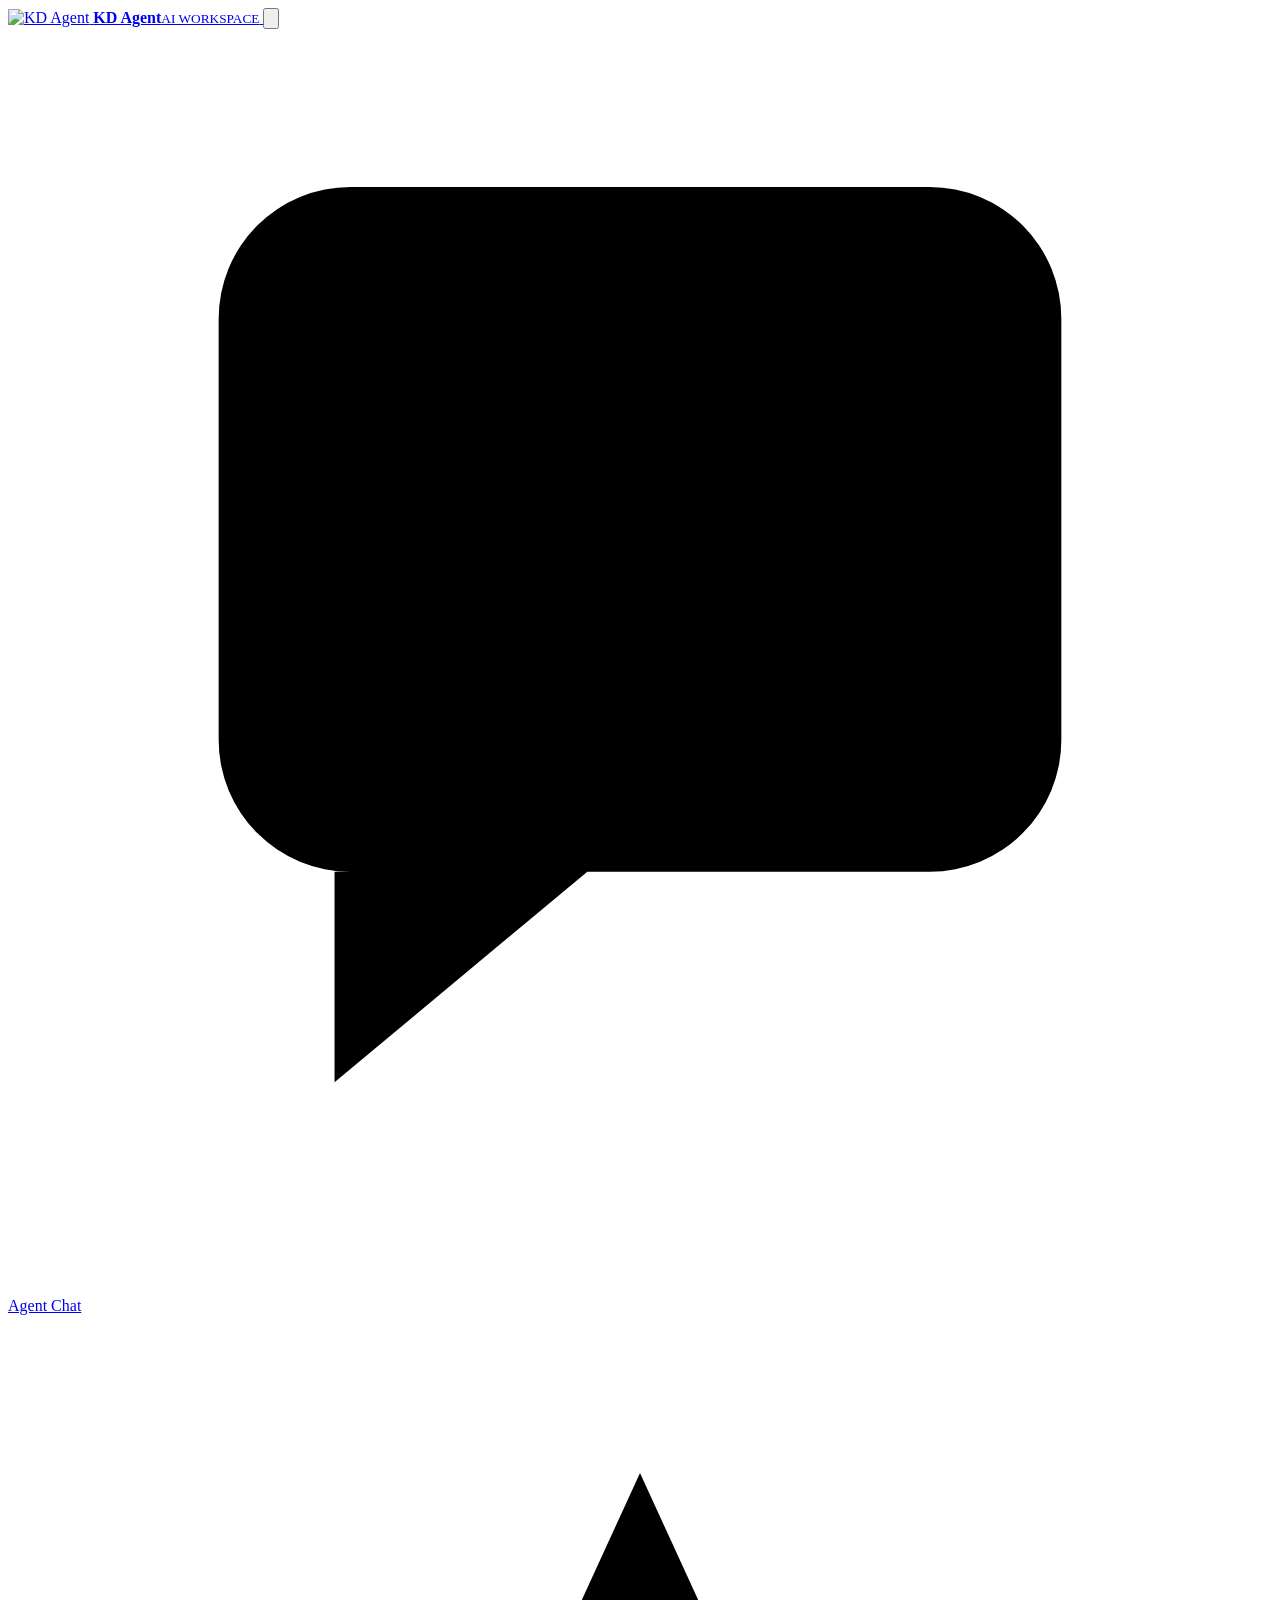
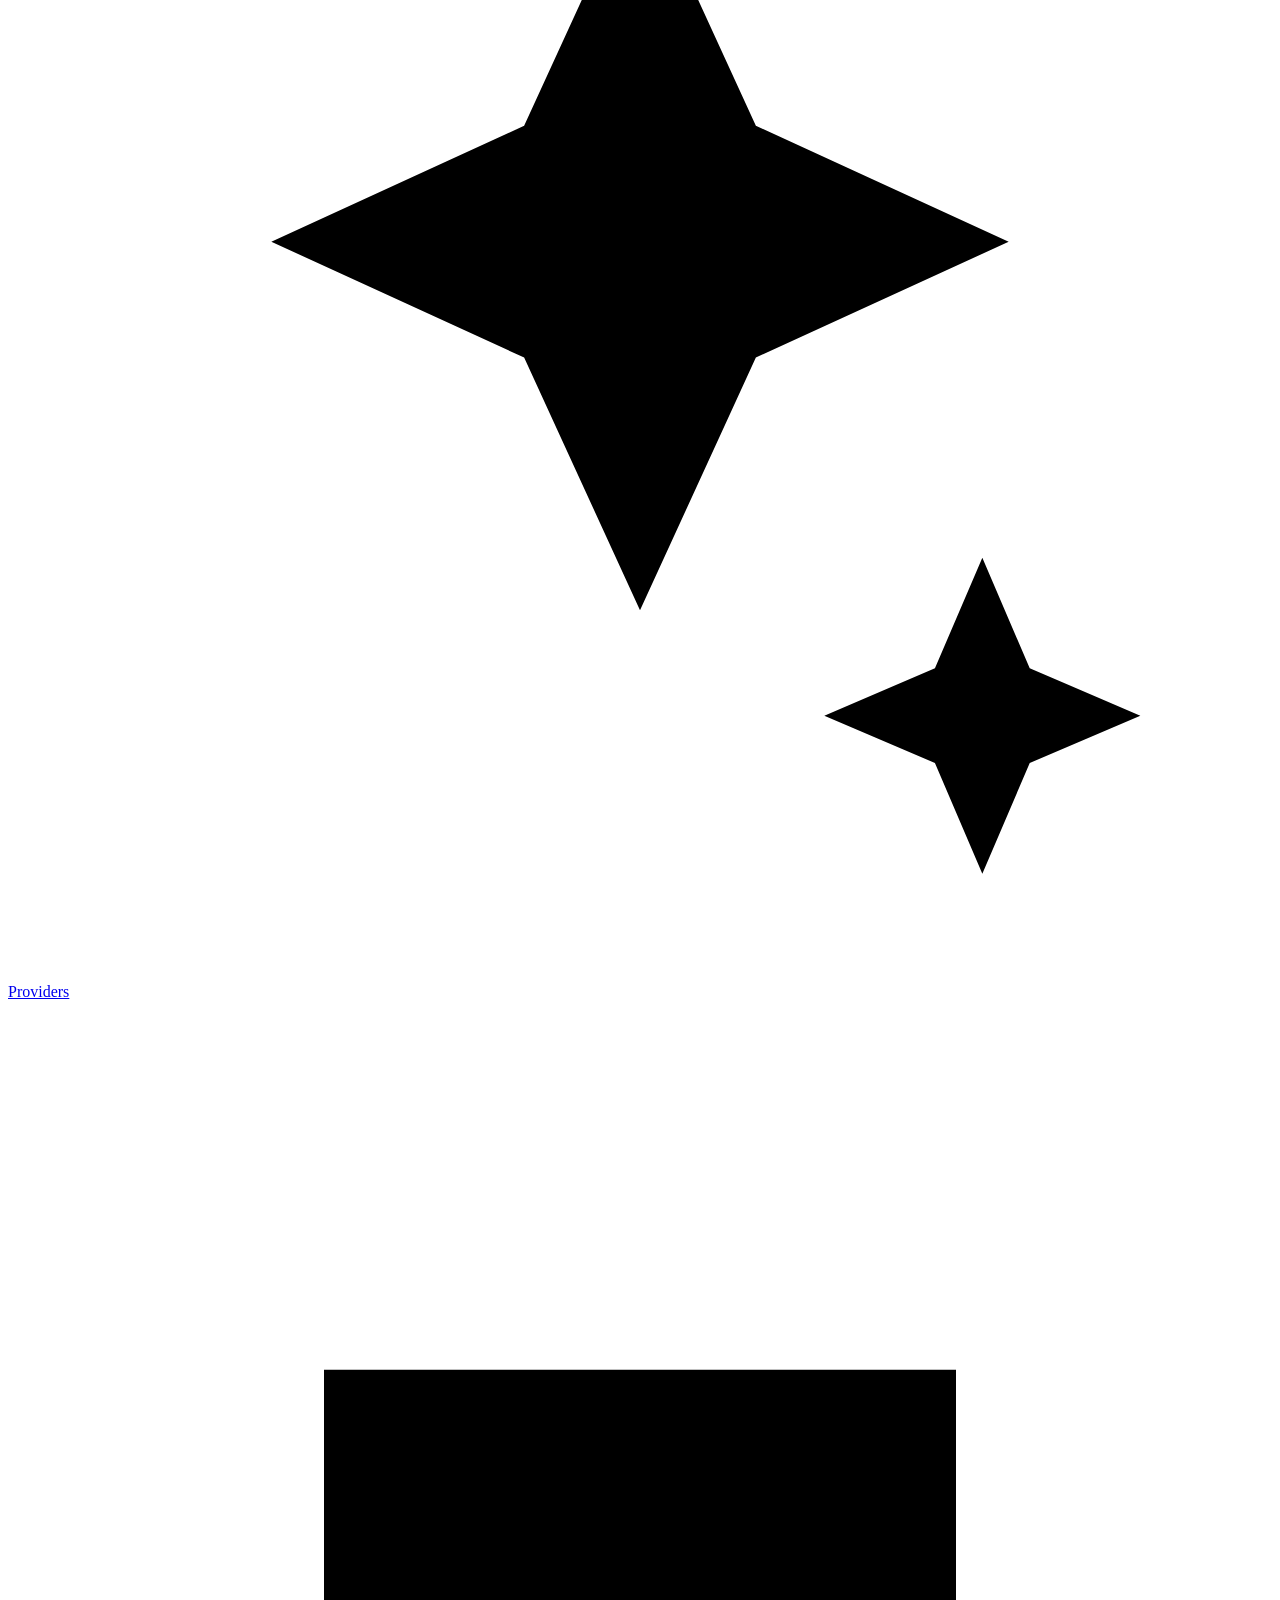
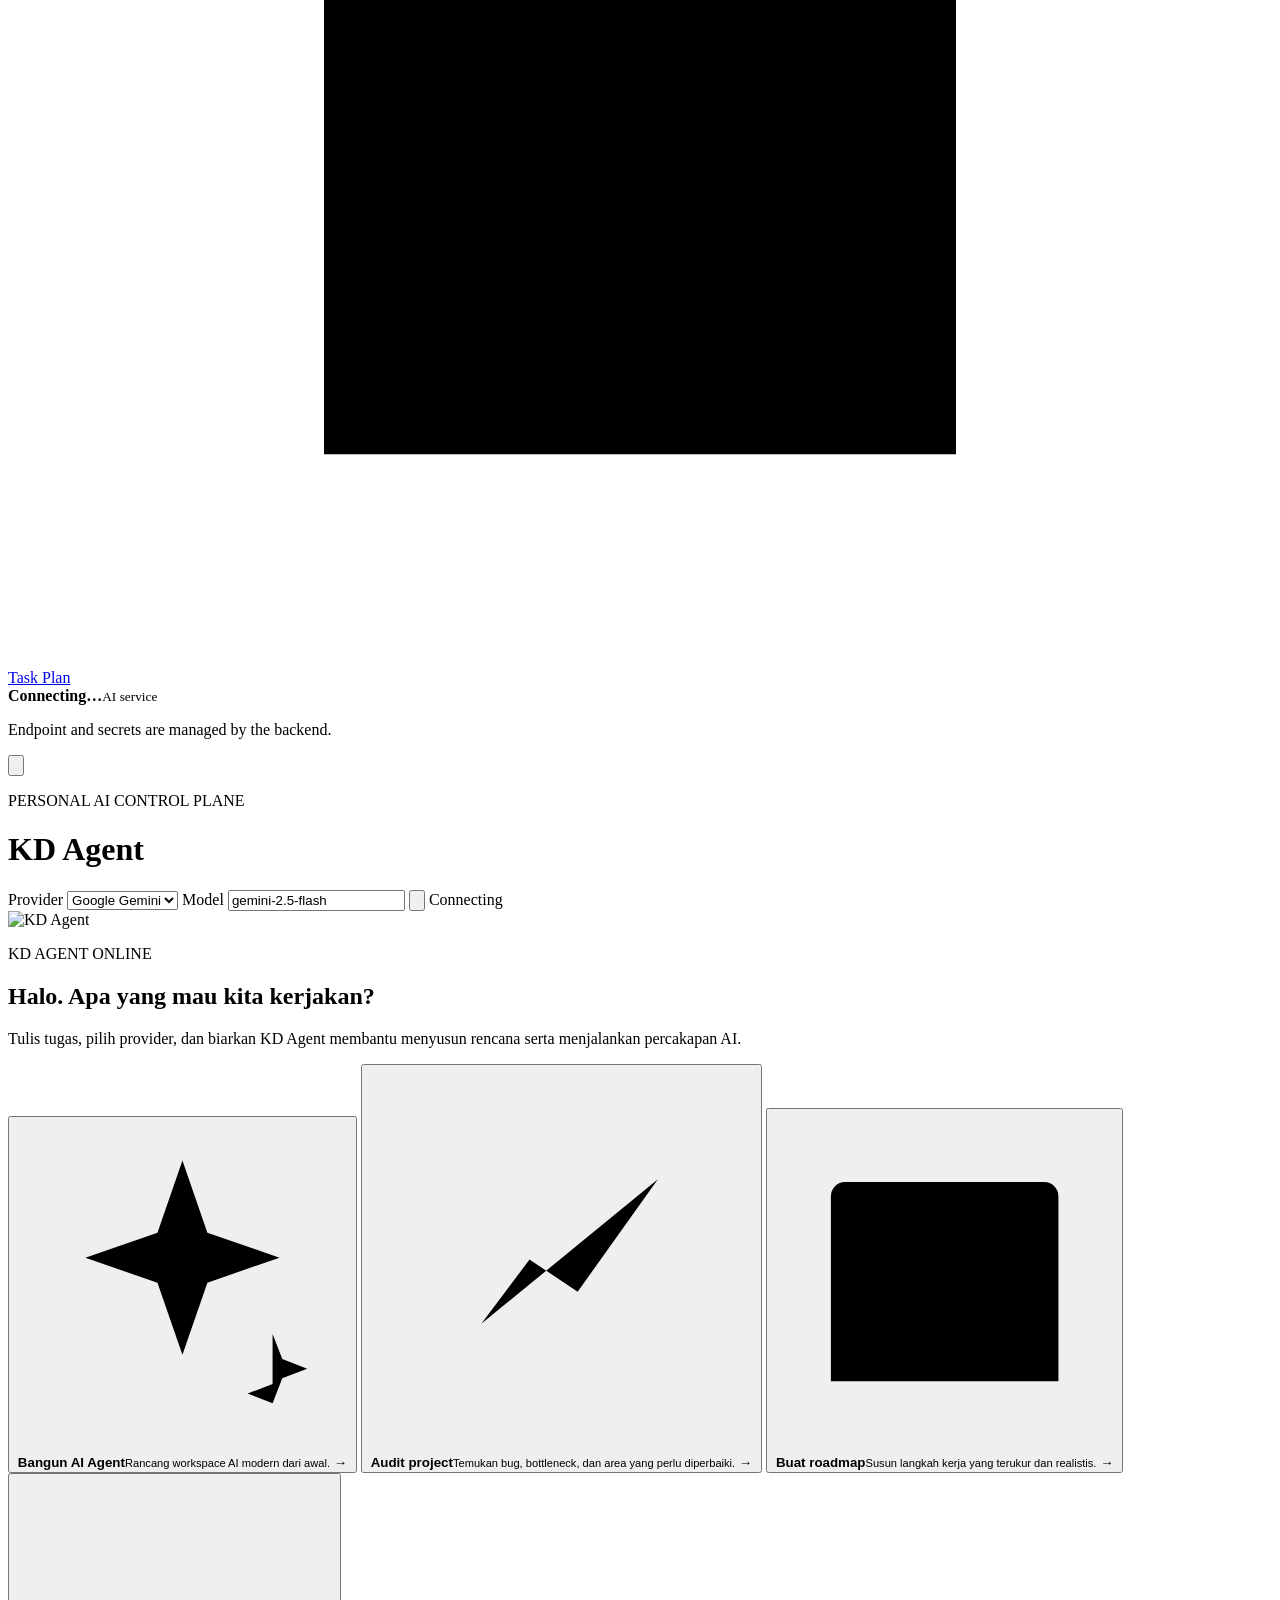
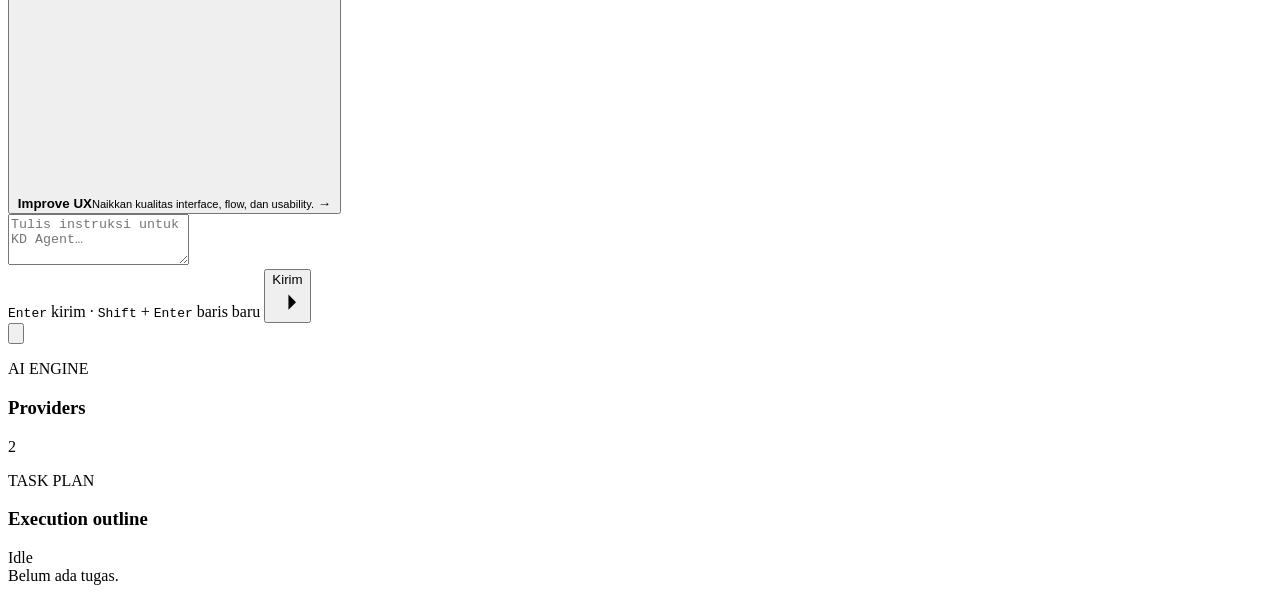
==== commit da98a8ac: "feat(ui): upgrade welcome prompt cards" ====
--- a/kd_agent/static/index.html
+++ b/kd_agent/static/index.html
@@ -88,10 +88,27 @@
                 <p class="eyebrow">KD AGENT ONLINE</p>
                 <h2>Halo. Apa yang mau kita kerjakan?</h2>
                 <p class="welcome-copy">Tulis tugas, pilih provider, dan biarkan KD Agent membantu menyusun rencana serta menjalankan percakapan AI.</p>
-                <div class="quick-actions">
-                  <button class="quick" type="button" data-prompt="Buat rencana untuk membangun website AI Agent modern.">Bangun AI Agent</button>
-                  <button class="quick" type="button" data-prompt="Analisis struktur project saya dan cari masalah utama yang perlu diperbaiki.">Audit project</button>
-                  <button class="quick" type="button" data-prompt="Buat roadmap coding 7 hari untuk menyelesaikan project ini.">Buat roadmap</button>
+                <div class="quick-actions" aria-label="Suggested prompts">
+                  <button class="quick quick-card" type="button" data-prompt="Buat rencana untuk membangun website AI Agent modern.">
+                    <span class="quick-icon"><svg viewBox="0 0 24 24" aria-hidden="true"><path d="M12 3l1.8 5.2L19 10l-5.2 1.8L12 17l-1.8-5.2L5 10l5.2-1.8zM18.5 15.5l.7 1.8 1.8.7-1.8.7-.7 1.8-1.8-.7 1.8-.7z"/></svg></span>
+                    <span class="quick-copy"><strong>Bangun AI Agent</strong><small>Rancang workspace AI modern dari awal.</small></span>
+                    <span class="quick-arrow">→</span>
+                  </button>
+                  <button class="quick quick-card" type="button" data-prompt="Analisis struktur project saya dan cari masalah utama yang perlu diperbaiki.">
+                    <span class="quick-icon"><svg viewBox="0 0 24 24" aria-hidden="true"><path d="M4 19V5m0 14h16M7 16l3-4 3 2 5-7"/></svg></span>
+                    <span class="quick-copy"><strong>Audit project</strong><small>Temukan bug, bottleneck, dan area yang perlu diperbaiki.</small></span>
+                    <span class="quick-arrow">→</span>
+                  </button>
+                  <button class="quick quick-card" type="button" data-prompt="Buat roadmap coding 7 hari untuk menyelesaikan project ini.">
+                    <span class="quick-icon"><svg viewBox="0 0 24 24" aria-hidden="true"><path d="M7 3v3M17 3v3M4 9h16M5 5h14a1 1 0 0 1 1 1v13H4V6a1 1 0 0 1 1-1zM8 13h3M8 17h6"/></svg></span>
+                    <span class="quick-copy"><strong>Buat roadmap</strong><small>Susun langkah kerja yang terukur dan realistis.</small></span>
+                    <span class="quick-arrow">→</span>
+                  </button>
+                  <button class="quick quick-card" type="button" data-prompt="Jelaskan cara memperbaiki performa dan UX aplikasi web saya.">
+                    <span class="quick-icon"><svg viewBox="0 0 24 24" aria-hidden="true"><path d="M12 4v16M4 12h16M6.5 6.5l11 11M17.5 6.5l-11 11"/></svg></span>
+                    <span class="quick-copy"><strong>Improve UX</strong><small>Naikkan kualitas interface, flow, dan usability.</small></span>
+                    <span class="quick-arrow">→</span>
+                  </button>
                 </div>
               </div>
             </div>
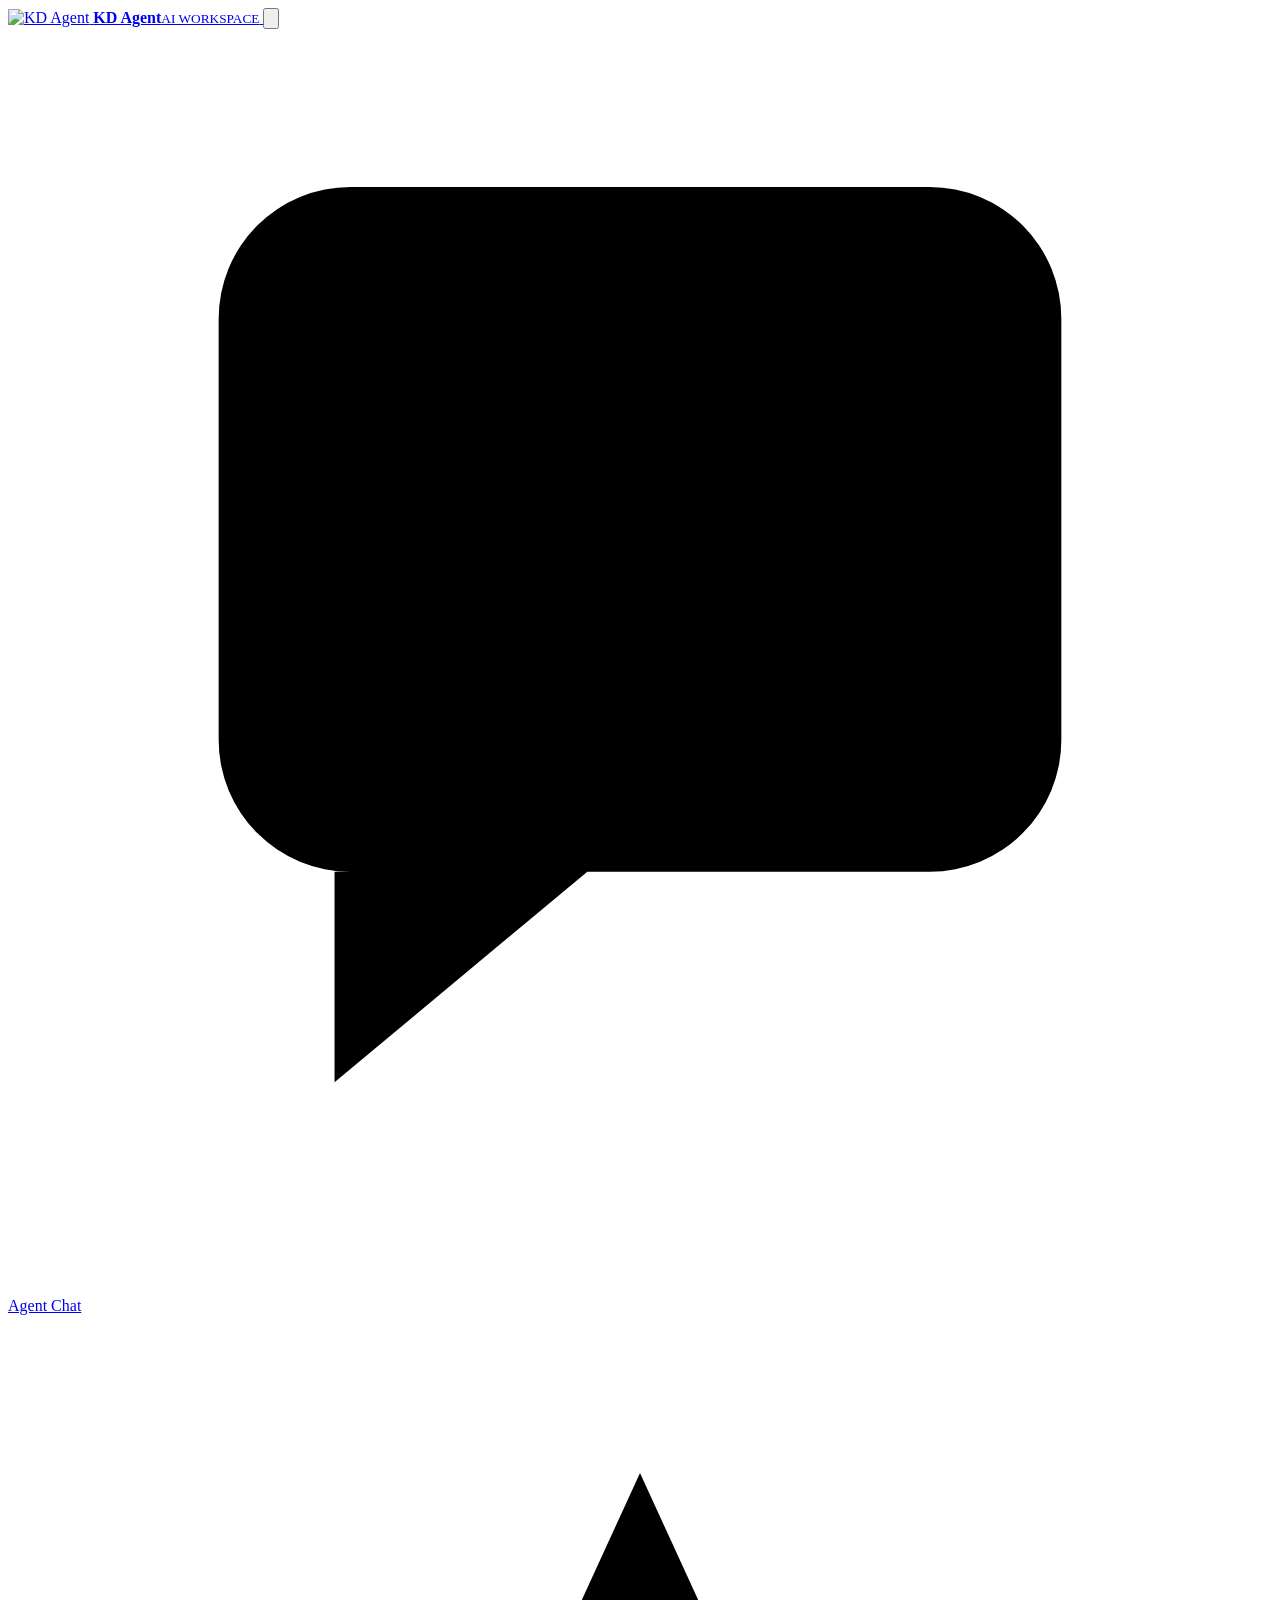
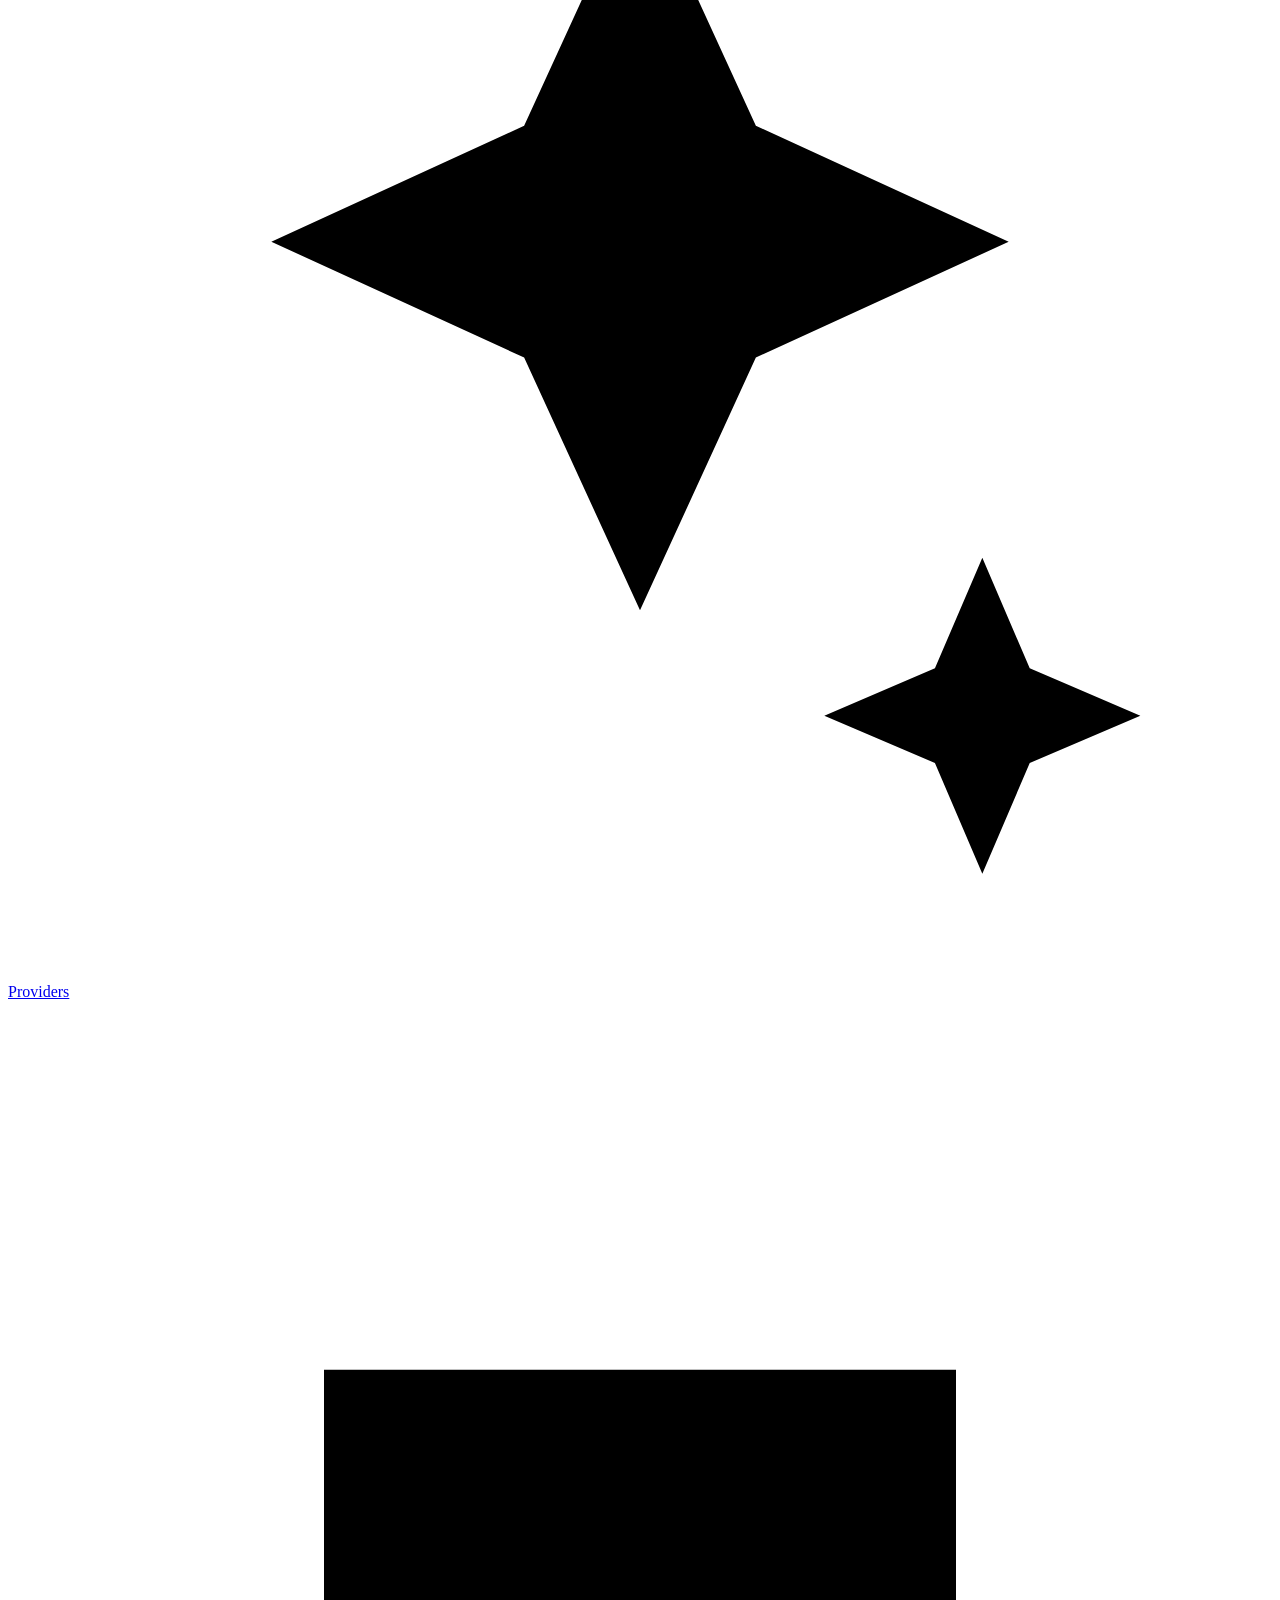
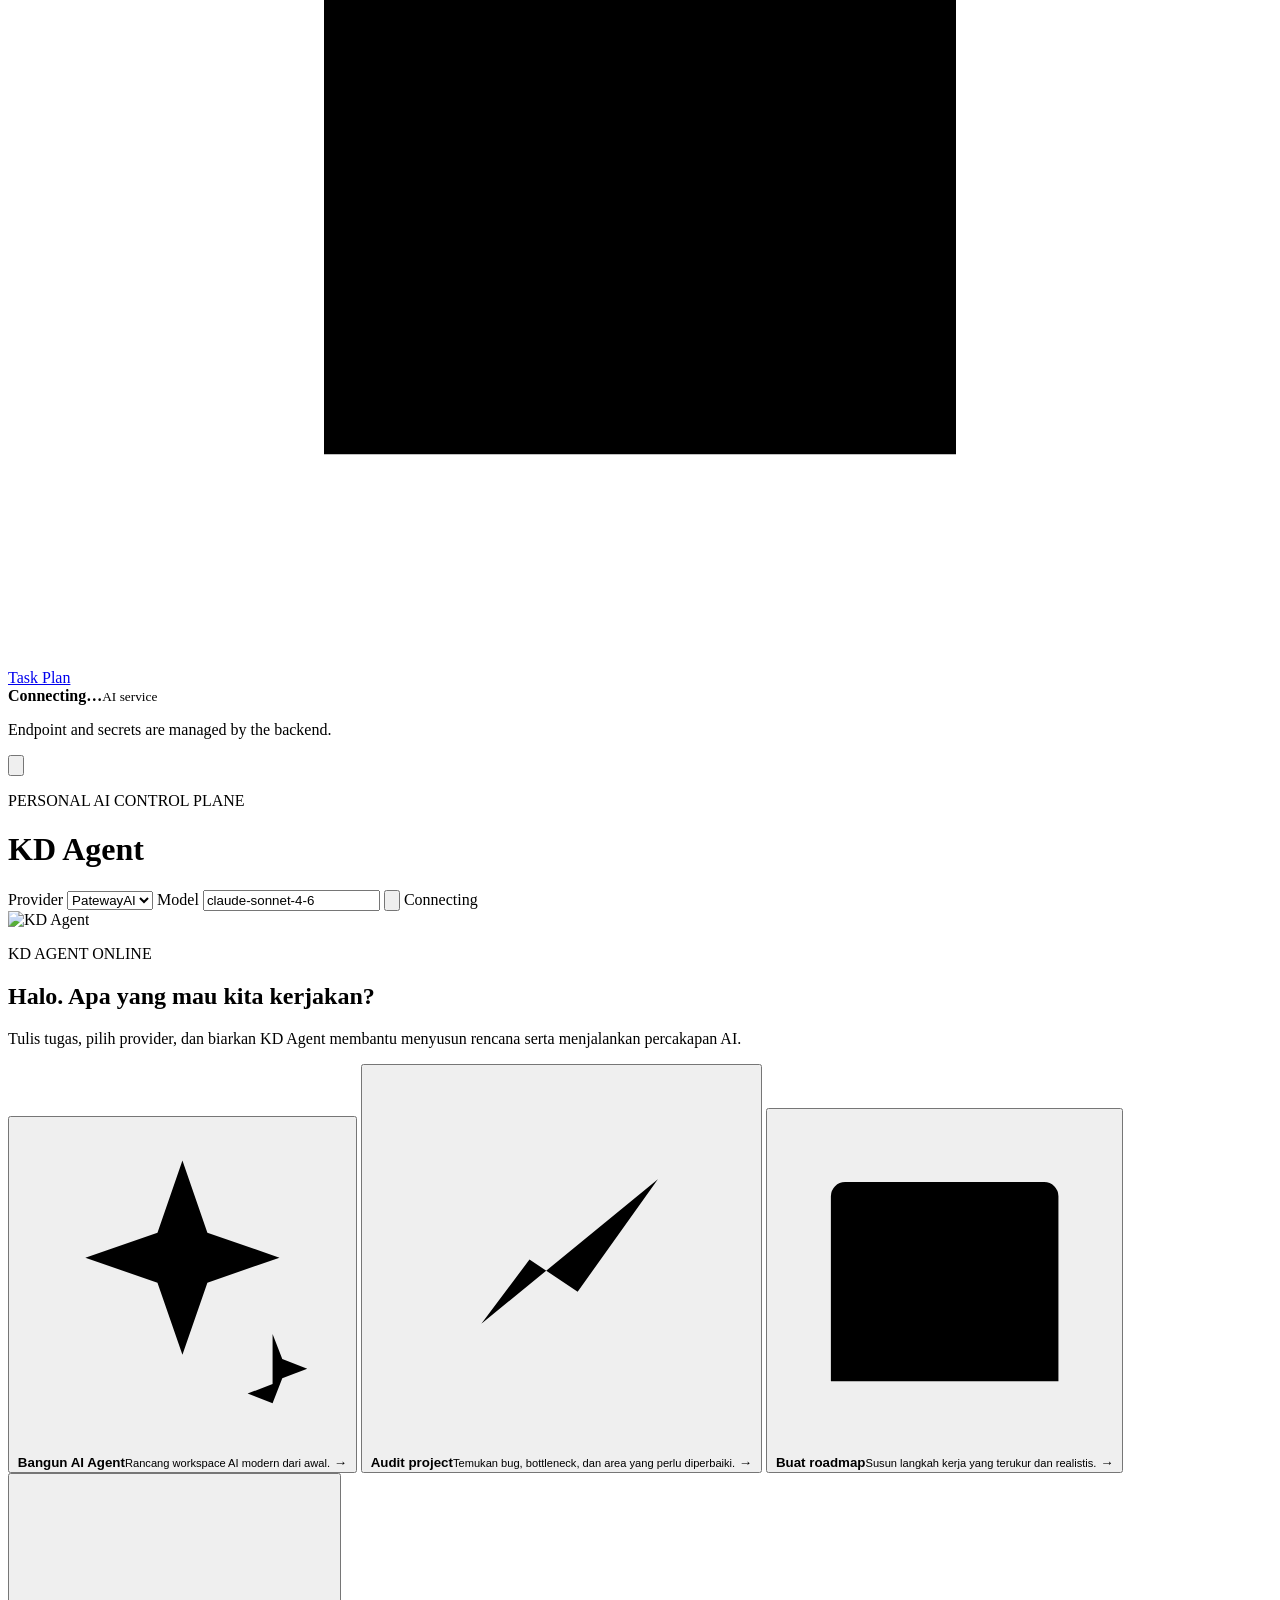
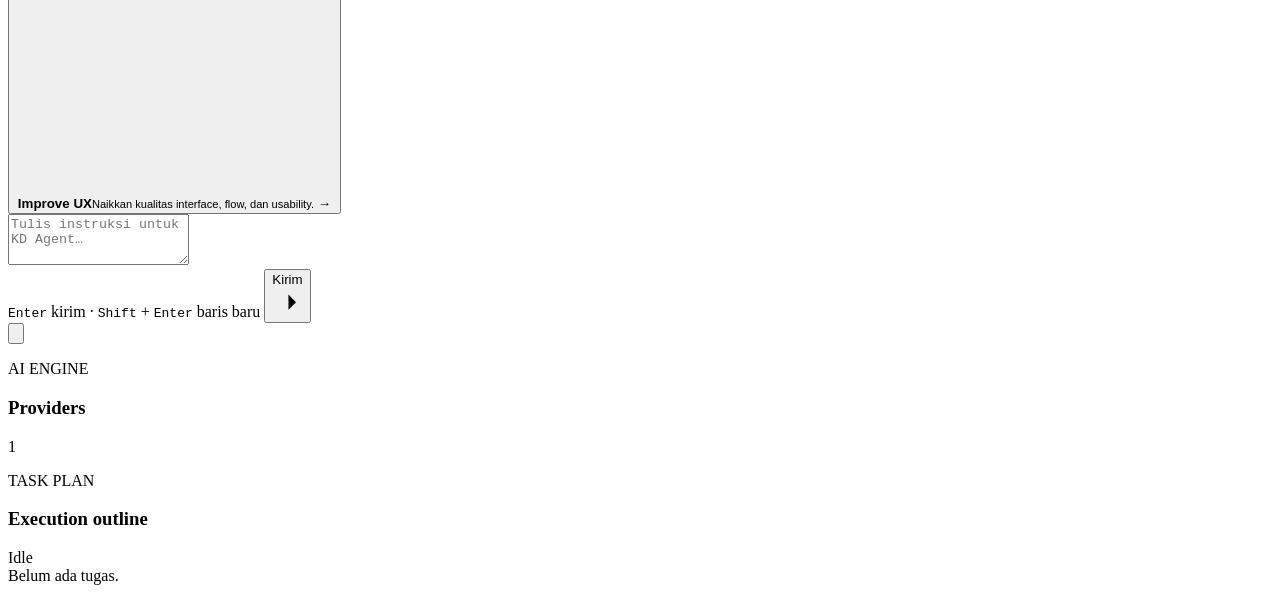
==== commit 404f3827: "feat(ui): update local provider selector" ====
--- a/kd_agent/static/index.html
+++ b/kd_agent/static/index.html
@@ -65,13 +65,12 @@
             <label class="control">
               <span>Provider</span>
               <select id="provider" aria-label="AI provider">
-                <option value="gemini">Google Gemini</option>
-                <option value="groq">Groq</option>
+                <option value="pateway">PatewayAI</option>
               </select>
             </label>
             <label class="control model-control">
               <span>Model</span>
-              <input id="model" value="gemini-2.5-flash" aria-label="AI model" autocomplete="off">
+              <input id="model" value="claude-sonnet-4-6" aria-label="AI model" autocomplete="off">
             </label>
             <button class="icon-button mobile-only" id="tools-toggle" type="button" aria-label="Buka tools">
               <svg viewBox="0 0 24 24" aria-hidden="true"><path d="M12 8.3a3.7 3.7 0 1 0 0 7.4 3.7 3.7 0 0 0 0-7.4zM4.8 13.2l-1.2.7 1.7 3 1.3-.7c.5.5 1 .9 1.6 1.1V19h3.5v-1.7c.6-.2 1.1-.6 1.6-1.1l1.3.7 1.7-3-1.2-.7.1-1.2-.1-1.2 1.2-.7-1.7-3-1.3.7c-.5-.5-1-.9-1.6-1.1V5H8.2v1.7c-.6.2-1.1.6-1.6 1.1l-1.3-.7-1.7 3 1.2.7-.1 1.2z"/></svg>
@@ -130,7 +129,7 @@
             <section class="panel-card" id="providers">
               <div class="panel-head">
                 <div><p class="eyebrow">AI ENGINE</p><h3>Providers</h3></div>
-                <span class="panel-count" id="provider-count">2</span>
+                <span class="panel-count" id="provider-count">1</span>
               </div>
               <div class="provider-list" id="provider-list"></div>
             </section>
